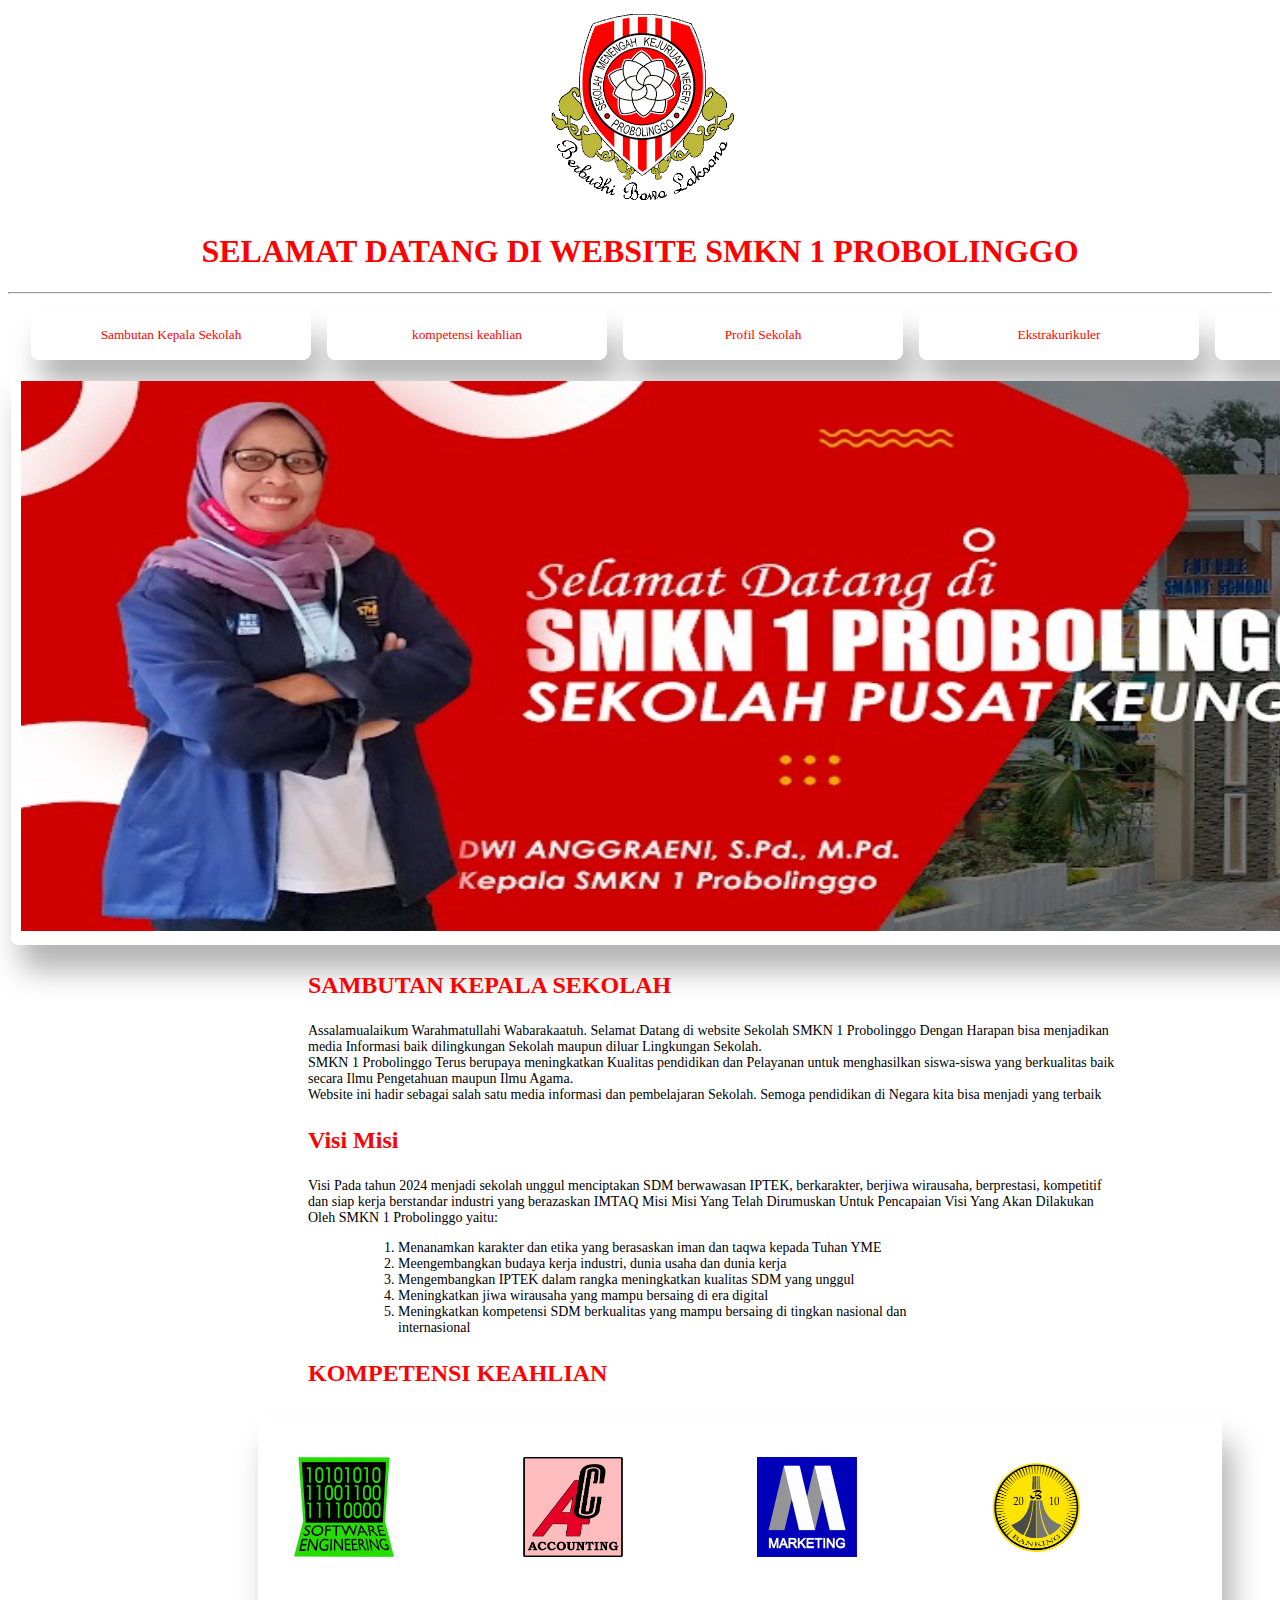
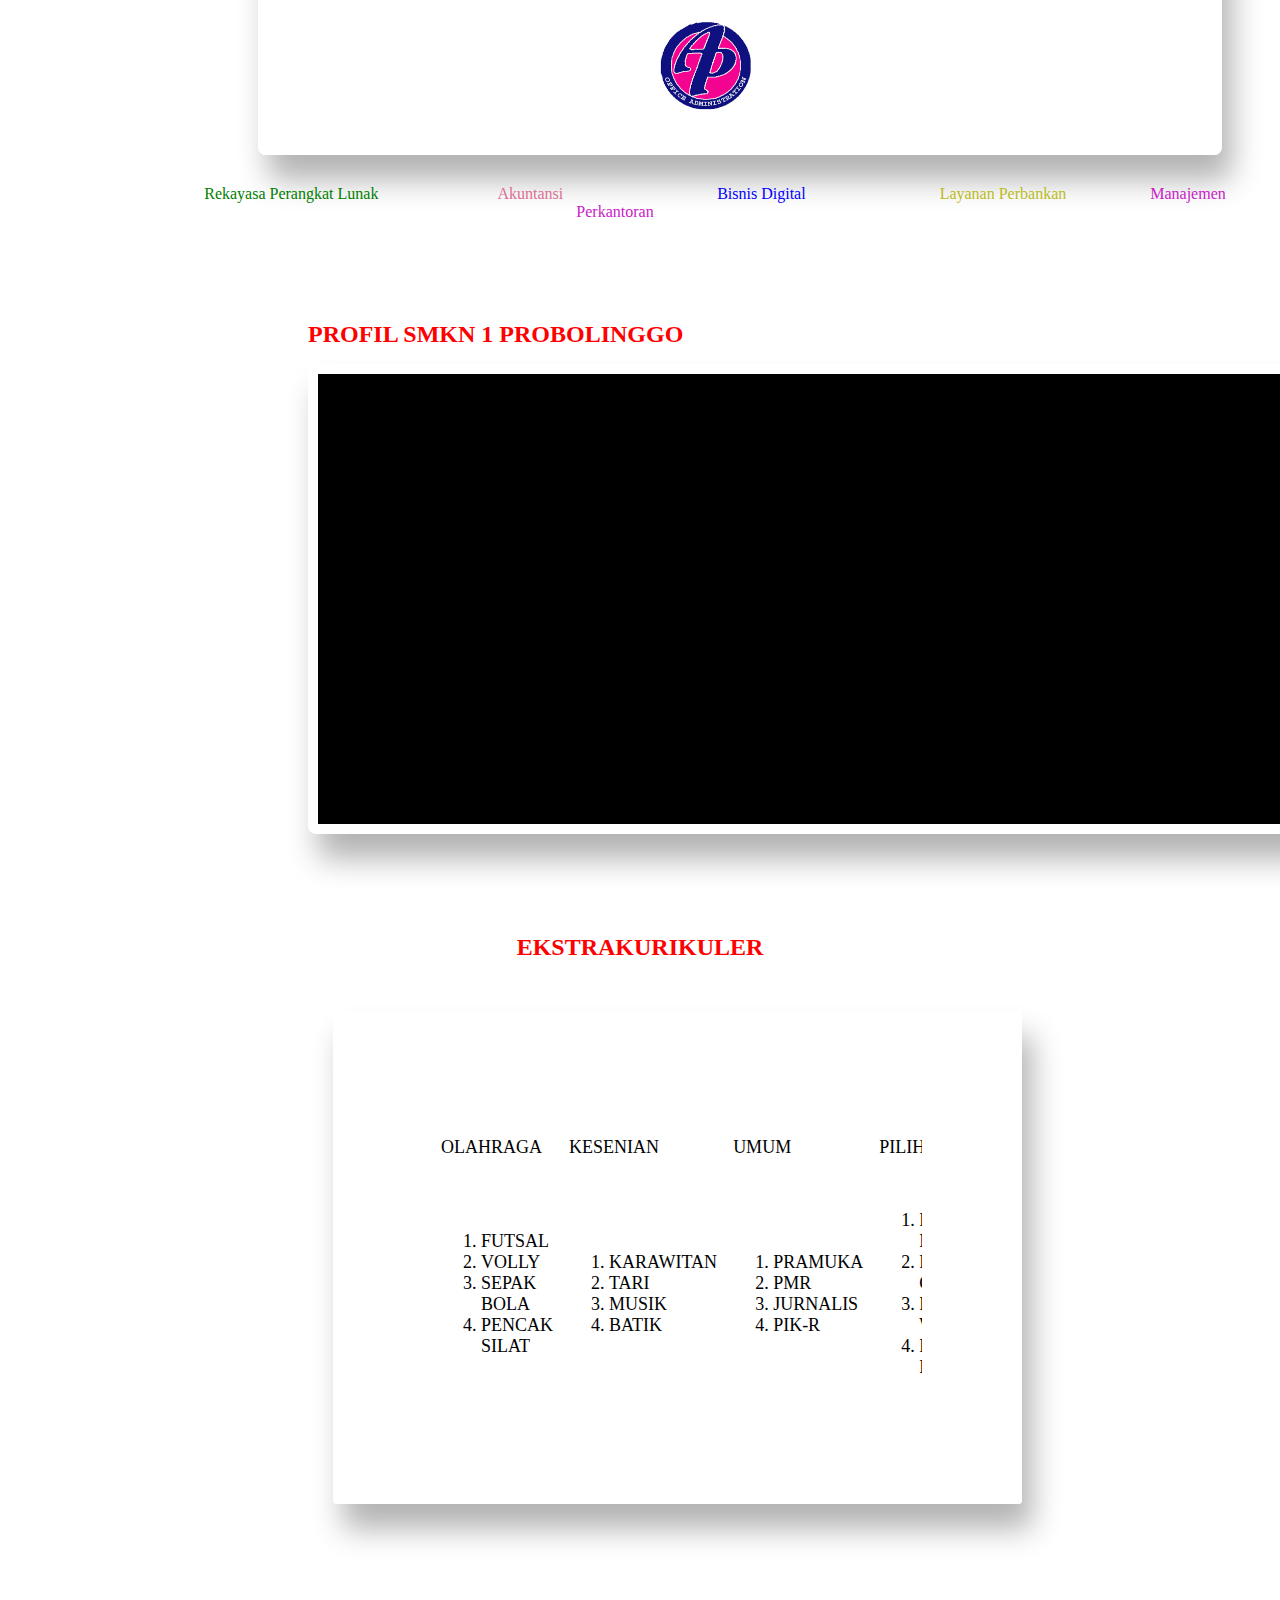
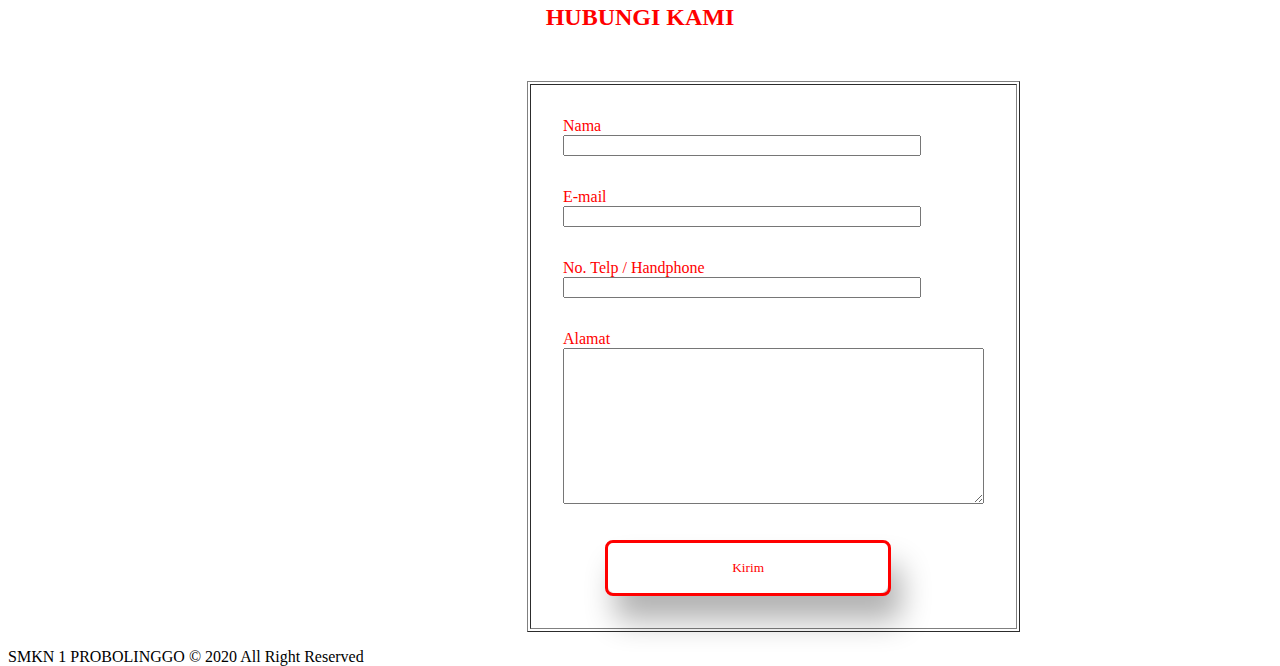
==== index.html @ 8fb5b40a "new css dan size" ====
<!DOCTYPE html>
<html lang="en">
<head>
    <meta charset="UTF-8">
    <meta http-equiv="X-UA-Compatible" content="IE=edge">
    <meta name="viewport" content="width=device-width, initial-scale=1.0">
    <link rel="stylesheet" href="style.css">
    <title>Document</title>
</head>
<body>
    
        <div class="selamat">
            <img src="img\logo.gif" alt="" width="200" height="200" class="" class="logo">
            <h1 class="selamat">SELAMAT DATANG DI WEBSITE SMKN 1 PROBOLINGGO</h1>
        </div>
        <hr>
    <div class="buttatas">
        <table border="0" cellspacing="0" cellpadding="8">
            <tr>
                <td>
                   <button><a href="#sambutan" class="tombolatas">Sambutan Kepala Sekolah</a></button>
                </td>
                <td>
                    <button><a href="#kompetensi"  class="tombolatas">kompetensi keahlian</a></button>
                </td>
                <td>
                    <button><a href="#profil" class="tombolatas">Profil Sekolah</a></button>
                </td>
                <td>
                    <button><a href="#ekstra" class="tombolatas">Ekstrakurikuler</a></button>
                </td>
                <td>
                    <button><a href="#kontak" class="tombolatas">kontak kami</a></button>
                </td>
            </tr>
        </table>
    </div>
        <table>
            <tr>
                <td>
                    <div class="container">
                        <div class="wrapper">
                            <img src="img\banner-SELAMAT-DATANG.jpg" alt="" width="1859" height="550">
                        </div>
                    </div>
                </td>
            </tr>
        </table>  
        <article>
        <h3 id="sambutan" class="sambutanatas">SAMBUTAN KEPALA SEKOLAH</h3>
        <P class="sambutan">Assalamualaikum Warahmatullahi Wabarakaatuh. Selamat Datang di website Sekolah SMKN 1 Probolinggo Dengan Harapan bisa menjadikan media Informasi baik dilingkungan Sekolah maupun diluar Lingkungan
            Sekolah. <br> SMKN 1 Probolinggo Terus berupaya meningkatkan Kualitas pendidikan dan Pelayanan untuk menghasilkan siswa-siswa yang berkualitas baik secara Ilmu Pengetahuan maupun Ilmu Agama. <br> Website ini hadir
            
            sebagai salah satu media informasi dan pembelajaran Sekolah. Semoga pendidikan di Negara kita bisa menjadi yang terbaik</P>
        </article>
        <article>
            <h3 id="vismis" class="sambutanatas">Visi Misi</h3>
            <p class="sambutan">Visi

                Pada tahun 2024 menjadi sekolah unggul menciptakan SDM berwawasan IPTEK, berkarakter, berjiwa wirausaha, berprestasi, kompetitif dan siap kerja berstandar industri yang berazaskan IMTAQ
                
                Misi
                
                Misi Yang Telah Dirumuskan Untuk Pencapaian Visi Yang Akan Dilakukan Oleh SMKN 1 Probolinggo yaitu:
            </p> 
            <div class="sambutan">
                <ol class="misi">
                    <li>Menanamkan karakter dan etika yang berasaskan iman dan taqwa kepada Tuhan YME</li>
                    <li>Meengembangkan budaya kerja industri, dunia usaha dan dunia kerja</li>
                    <li>Mengembangkan IPTEK dalam rangka meningkatkan kualitas SDM yang unggul</li>
                    <li>Meningkatkan jiwa wirausaha yang mampu bersaing di era digital</li>
                    <li>Meningkatkan kompetensi SDM berkualitas yang mampu bersaing di tingkan nasional dan internasional</li>
                </ol>
            </div>
        </article>
        <h3 id="kompetensi" class="isihead">KOMPETENSI KEAHLIAN</h3>
    <div class="jurusan">
            <img src="img\rpl.jpg" alt="" width="100" height="100" class="rpl">
            <img src="img\akuntansi.jpg" alt="" width="100" height="100" class="akun">
             <img src="img\bdp.jpg" alt="" width="100" height="100" class="bd">
             <img src="img\lp.jpg" alt="" width="100" height="100" class="lp">
            <img src="img\otkp.jpg" alt="" width="100" height="100" class="otkp">
    </div>
    <div class="jurusantxt">
        <a href="" class="rpltxt">Rekayasa Perangkat Lunak</a>
        <a href="" class="akuntxt">Akuntansi</a>
        <a href="" class="bdtxt">Bisnis Digital</a>
        <a href="" class="lptxt">Layanan Perbankan</a>
        <a href="" class="otkptxt">Manajemen Perkantoran</a>
    </div>
        <h1 id="profil" class="isihead">PROFIL SMKN 1 PROBOLINGGO</h1>
        <div class="video">
                <iframe width="600" height="450" src="https://www.youtube.com/embed/6bnVqFdnO_o" title="YouTube video player" frameborder="0" allow="accelerometer; autoplay; clipboard-write; encrypted-media; gyroscope; picture-in-picture; web-share" allowfullscreen></iframe>
        </div>
        <h1 id="ekstra" class="headcont">EKSTRAKURIKULER</h1>
    <div class="extra">    
        <table border="0" cellpadding="8" cellspacing="0">
                <tr>
                    <td>
                <p>OLAHRAGA</p> 
                    </td>
                    <td>
                <p>KESENIAN</p> 
                    </td>
                    <td>
                <p>UMUM</p> 
                    </td>
                    <td>
                <p>PILIHAN</p> 
                    </td>
                </tr>
                <tr>
                    <td>
                       <ol>
                            <li>FUTSAL</li>
                            <li>VOLLY</li>
                            <li>SEPAK BOLA</li>
                            <li>PENCAK SILAT</li>
                       </ol>
                    </td>
                    <td>
                        <ol>
                             <li>KARAWITAN</li>
                             <li>TARI</li>
                             <li>MUSIK</li>
                             <li>BATIK</li>
                        </ol>
                     </td>
                     <td>
                        <ol>
                             <li>PRAMUKA</li>
                             <li>PMR</li>
                             <li>JURNALIS</li>
                             <li>PIK-R</li>
                        </ol>
                     </td>
                     <td>
                        <ol>
                             <li>REMAJA MASJID</li>
                             <li>REMAJA GEREJA</li>
                             <li>REMAJA WIHARA</li>
                             <li>REMAJA KUILS</li>
                        </ol>
                     </td>
                </tr>
                </table>
        </table>
    </div>
    <div class="bawah">
        <h1 id="kontak" class="headcont">HUBUNGI KAMI</h1>
    <div class="kontakcor">    
        <table border="1">
            <tr>
                <td>
                    <table cellspacing="30">
                           <tr>
                                <td>
                                    <label for="nama">Nama</label>
                                    <br>
                                    <input type="text" id="nama" style="width: 350px;" class="field">
                                </td>
                           </tr>
                           <tr>
                            <td>
                                <label for="email">E-mail</label>
                                <br>
                                <input type="text" name="" id="email" style="width: 350px;" class="field">
                            </td>
                           </tr>
                           <tr>
                            <td>
                                <label for="nohp">No. Telp / Handphone</label>
                                <br>
                                <input type="text" name="" id="nohp" style="width: 350px;" class="field">
                            </td>
                           </tr>
                           <tr>
                                <td>
                                    <label for="alamat">Alamat</label>
                                    <br>
                                    <textarea name="alamat" id="alamat" cols="50" rows="10" class="field"></textarea>
                                </td>
                           </tr>
                           <tr>
                                <td>
                                    <div class="buttkirim">
                                        <button><a href="" class="tombolatas" class="field">Kirim</a></button>
                                    </div>
                                </td>
                           </tr>
                    </table>
                </td>
            </tr>
       </table>
    </div>
        <p>SMKN 1 PROBOLINGGO © 2020 All Right Reserved</p>
    </div>    
</body>
</html>
---- style.css ----
html {
        max-height: 125%;
        min-height: 125%;
}
.logo {
        align-content: center;
}
button {background-color: white;
        width: 280px;
        height: 50px;
        top: 50%;
        left: 50%;
        overflow: hidden;
        border: 10px solid #ffffff;
        border-radius: 8px;
        box-shadow: 10px 25px 30px rgba(0,0,0,0.3);
}
a {color:red;
   font-family: impact;
   text-decoration: none;
}
.sambutan {font-family: cursive;
           font-size: 14px;
           text-align: left; 
           color: black;
           margin-left: 150px;
           margin-right: 150px;
}
.misi {
        font-family: cursive;
           font-size: 14px;
           text-align: left; 
           color: black;
          margin-left: 50px;
           margin-right: 150px;
}
.sambutanatas {color: red;
               font-family: fantasy;  
               text-align: left;
               margin-left: 150px;
               font-size: 24px;
}
.banner {height: 700px;
         width: 1900px;
         align-items: center;
}

.isihead {color: red;
        font-family: fantasy;  
        text-align: left;
        margin-left: 300px;
        font-size: 24px;
}           
.sambutanp {font-family:fantasy;
            font-size: 20px;
            color: red;
}
.selamat {
        color: red;
        font-family: fantasy;
        text-align: center;
}
.tombolatas {
        color:red;
        font-family: cursive;
}
.jurusan {
       text-align: center;
       margin: 30px;
       margin-right: 50px;
       margin-left: 250px;
       top: 50%;
        left: 50%;
        overflow: hidden;
        border: 10px solid #ffffff;
        border-radius: 8px;
        box-shadow: 10px 25px 30px rgba(0,0,0,0.3);
}
.rpl{
        margin-right: 125px;
        margin-bottom: 25px;
}
.akun{
        margin-right: 100px;
        margin-bottom: 25px;
}
.bd{
        margin: 30px;
        margin-right: 100px;
        margin-bottom: 25px;
}
.lp{
        margin: 30px;
        margin-right: 100px;
        margin-bottom: 25px;
        margin-left: 25px;
}
.otkp{
        margin: 30px;
        margin-right: 100px;
        margin-bottom: 25px;
}

.rpltxt{
        margin: 30px;
        margin-right: 10px;
        margin-bottom: 25px;
        margin-left: 150px;
        color: green;
}
.akuntxt{
        margin: 30px;
        margin-right: 10px;
        margin-bottom: 25px;
        margin-left: 105px;
        padding-right: 55px;
        color: palevioletred;
}
.bdtxt{
        margin: 30px;
        margin-right: 60px;
        margin-bottom: 25px;
        margin-left: 25px;
        padding-left: 60px;
        color: blue;
}
.lptxt{
        margin: 30px;
        margin-right: 50px;
        margin-bottom: 25px;
        border: 10px;
        padding-left: 40px;
        color: rgb(187, 187, 28);
}
.otkptxt{
        margin: 30px;
        margin-right: 50px;
        margin-bottom: 25px;    
        color: rgb(201, 33, 201);
}
.jurusantxt {
        text-align: center;
        color: rgb(255, 3, 3);
        font-family: fantasy;
        margin-bottom: 100px;
}
.video {text-align: center;
        margin-bottom: 35px;
        background-color: black;
        width: 1050px;
        height: 450px;
        margin-left: 300px;
        margin-right: 300px;
        margin-bottom: 100px;
        top: 50%;
        left: 50%;
        overflow: hidden;
        border: 10px solid #ffffff;
        border-radius: 8px;
        box-shadow: 10px 25px 30px rgba(0,0,0,0.3);
}
.extra {
        font-family: cursive;
           font-size: 18px;
           text-align: left; 
           margin-left: 325px;
           margin-right: 250px;
           margin-bottom: 100px;
           top: 50%;
        left: 50%;
        overflow: hidden;
        border: 100px solid #ffffff;
        border-radius: 4px;
        box-shadow: 10px 25px 30px rgba(0,0,0,0.3);
}
.kontakcor {
        position: relative;
        margin-left: 519px;
        color: red;
        font-family: cursive;
}
.buttkirim {
        position: relative;
        left: 50px;
}
body {
        background-color: white;
}
article {
        font-family: cursive;
           font-size: 12px;
           text-align: left; 
           color: black;
           margin-left: 150px;
}
.container{
        top: 50%;
        left: 50%;
        overflow: hidden;
        border: 10px solid #ffffff;
        border-radius: 8px;
        box-shadow: 10px 25px 30px rgba(0,0,0,0.3);
}
.buttatas {margin-left: 15px;
}
.headcont {text-align: center;
           color: red;
           font-family: fantasy;
           font-size: 24px;
           margin-bottom: 50px;
}
.buttkirim {
        color: red;
        background-color: white;
        width: 280px;
        height: 50px;
        top: 50%;
        left: 10%;
        overflow: hidden;
        border: 3px solid #ff0000;
        border-radius: 8px;
        box-shadow: 10px 25px 30px rgba(0,0,0,0.3);
}
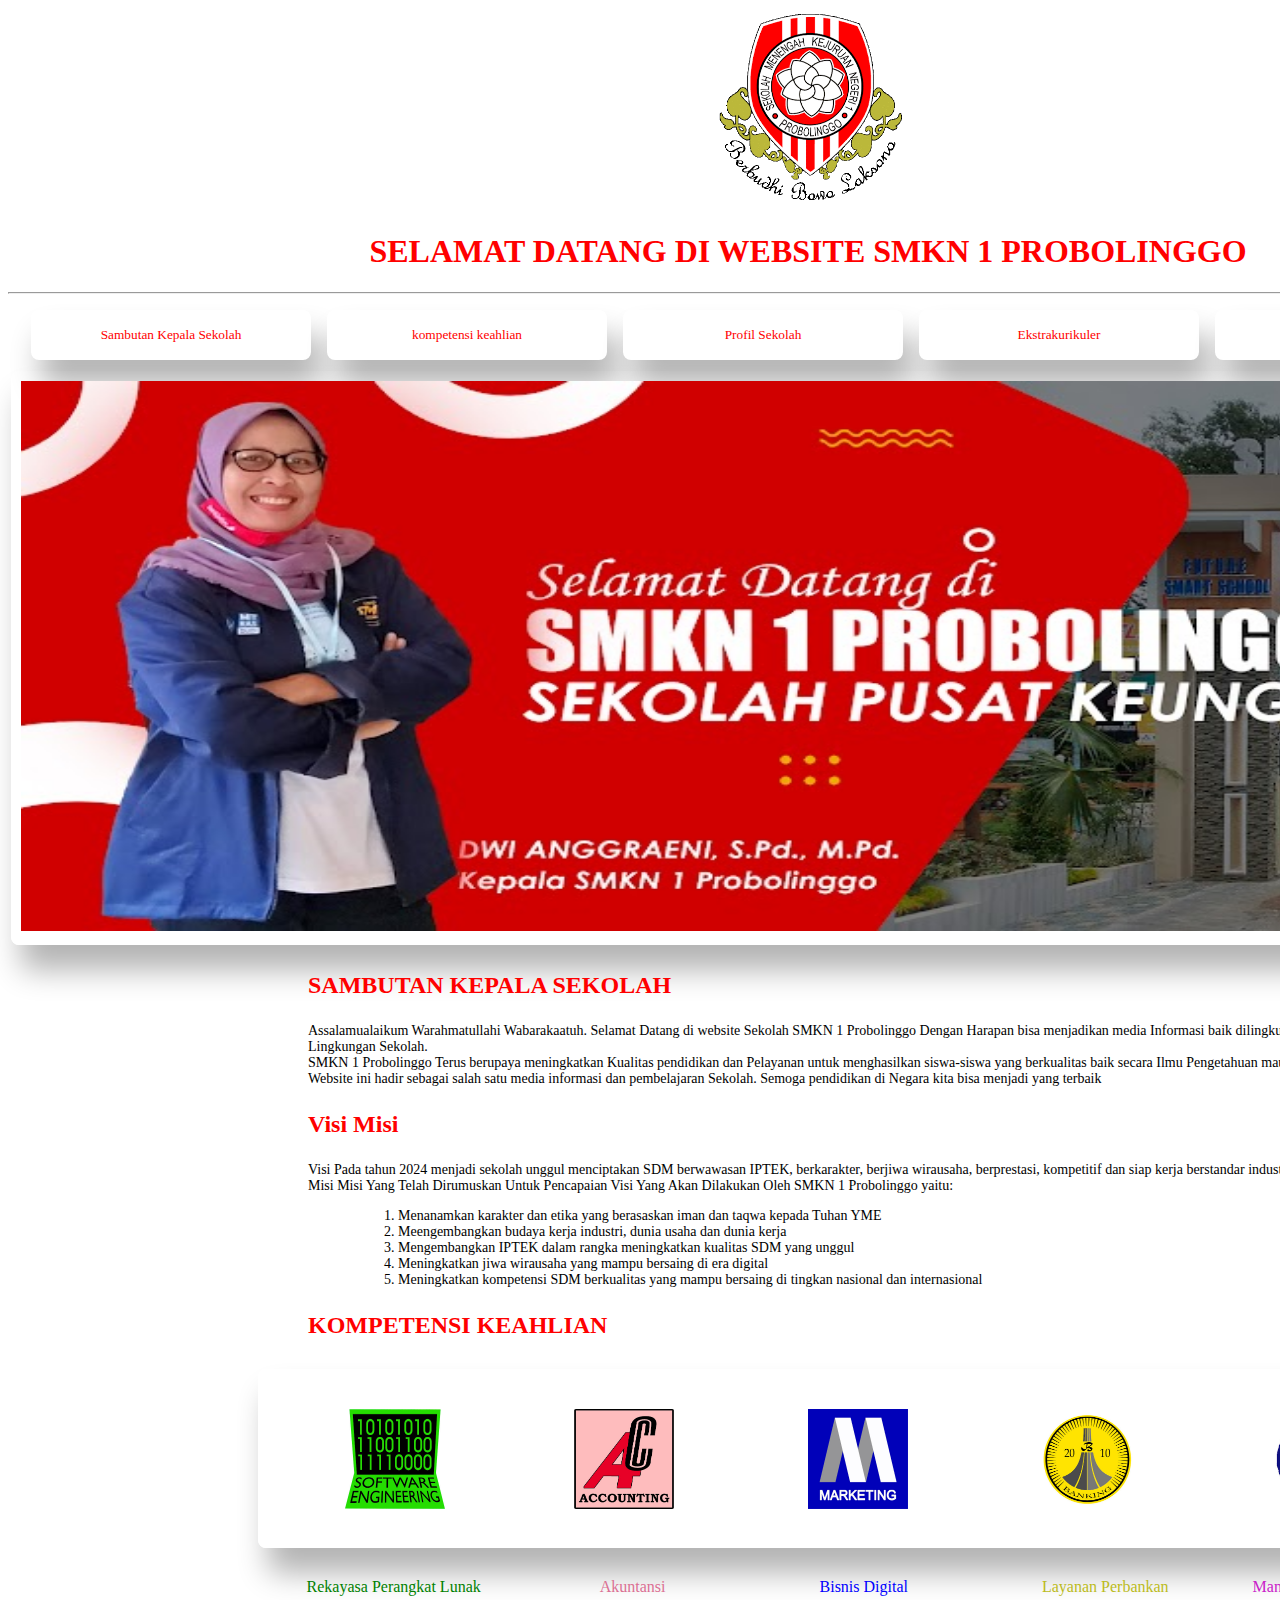
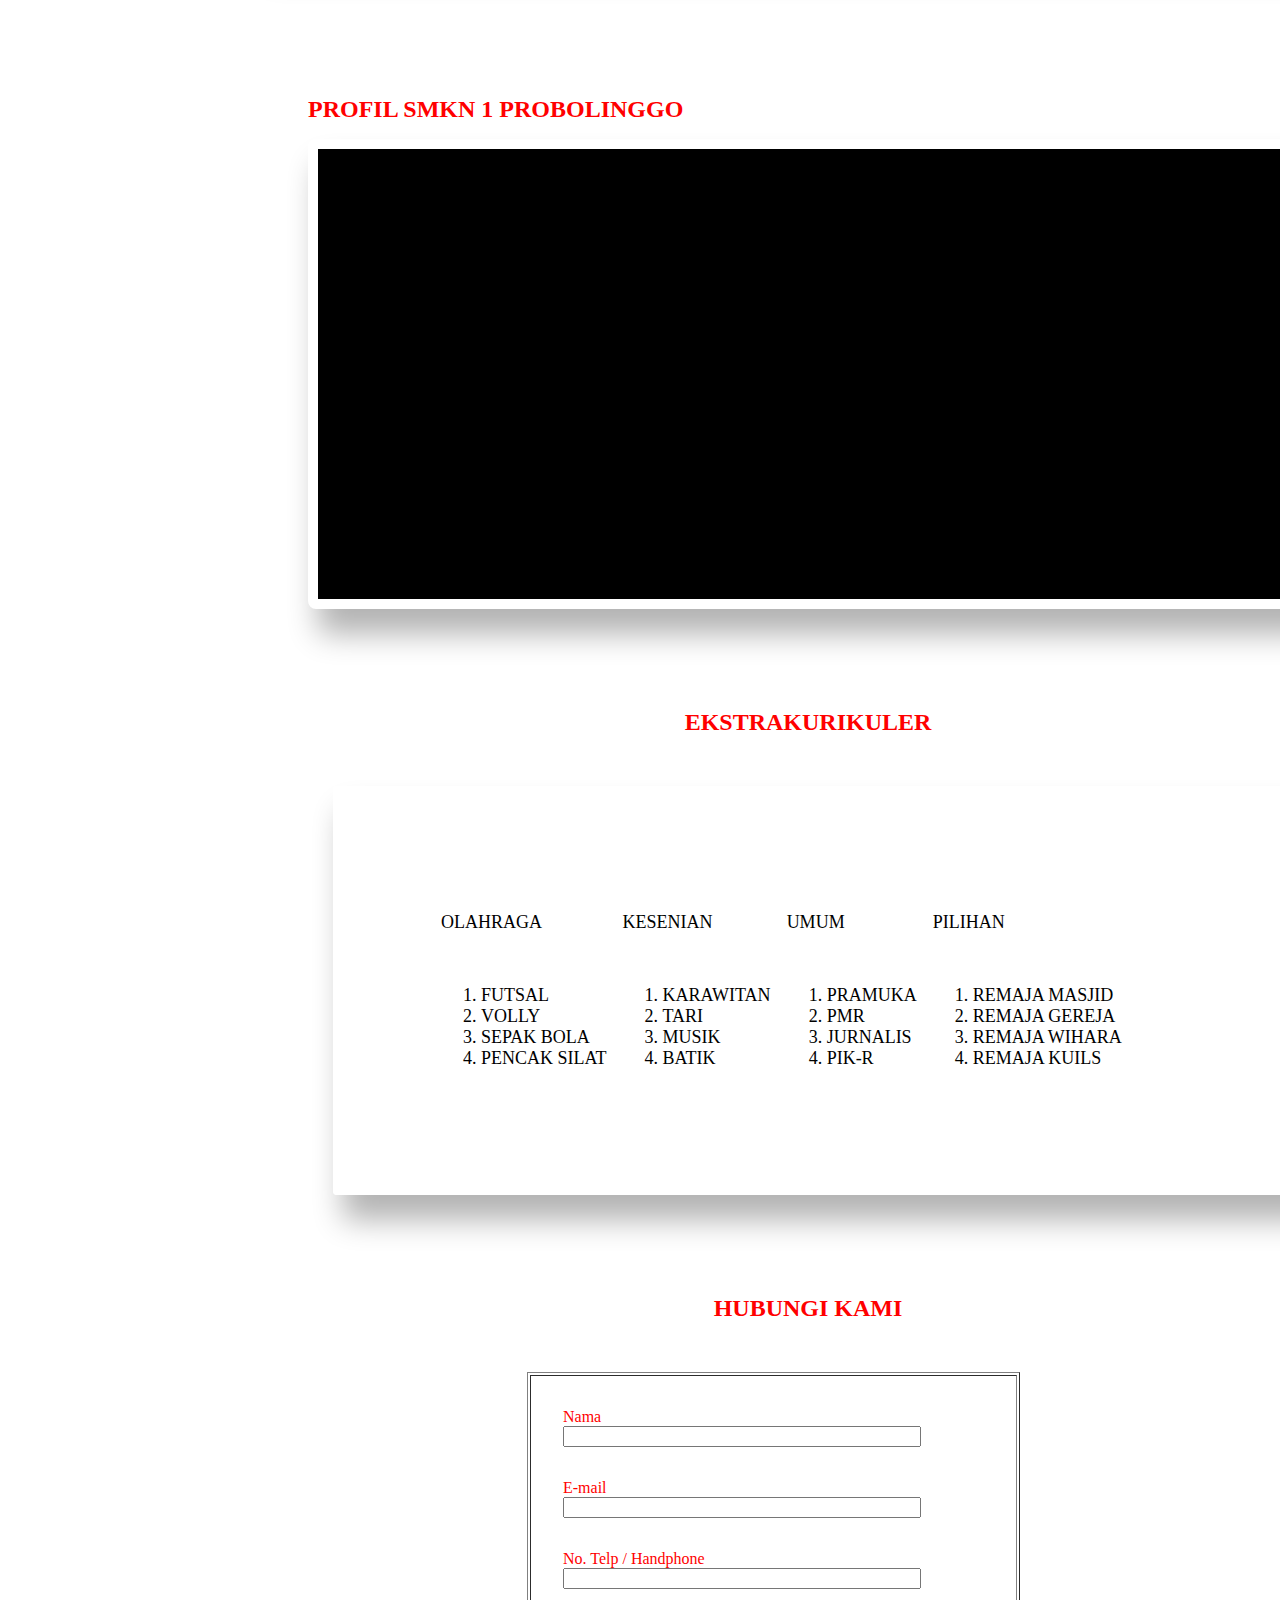
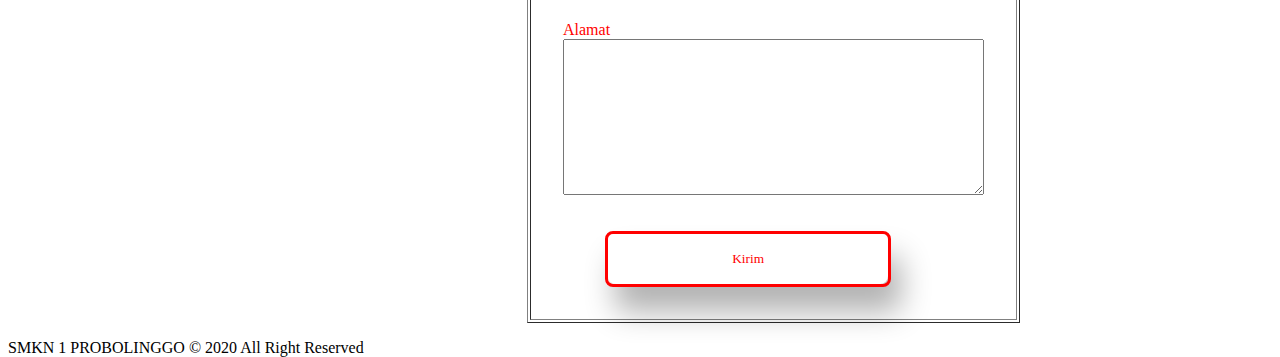
==== commit 9270f68c: "Merge branch 'main' of https://github.com/Tufaarf/pplg" ====
--- a/index.html
+++ b/index.html
@@ -196,4 +196,4 @@
         <p>SMKN 1 PROBOLINGGO © 2020 All Right Reserved</p>
     </div>    
 </body>
-</html>+</html>
--- a/style.css
+++ b/style.css
@@ -1,6 +1,10 @@
 html {
         max-height: 125%;
         min-height: 125%;
+}
+body {
+        width: 125%;
+        min-height: 200px;
 }
 .logo {
         align-content: center;
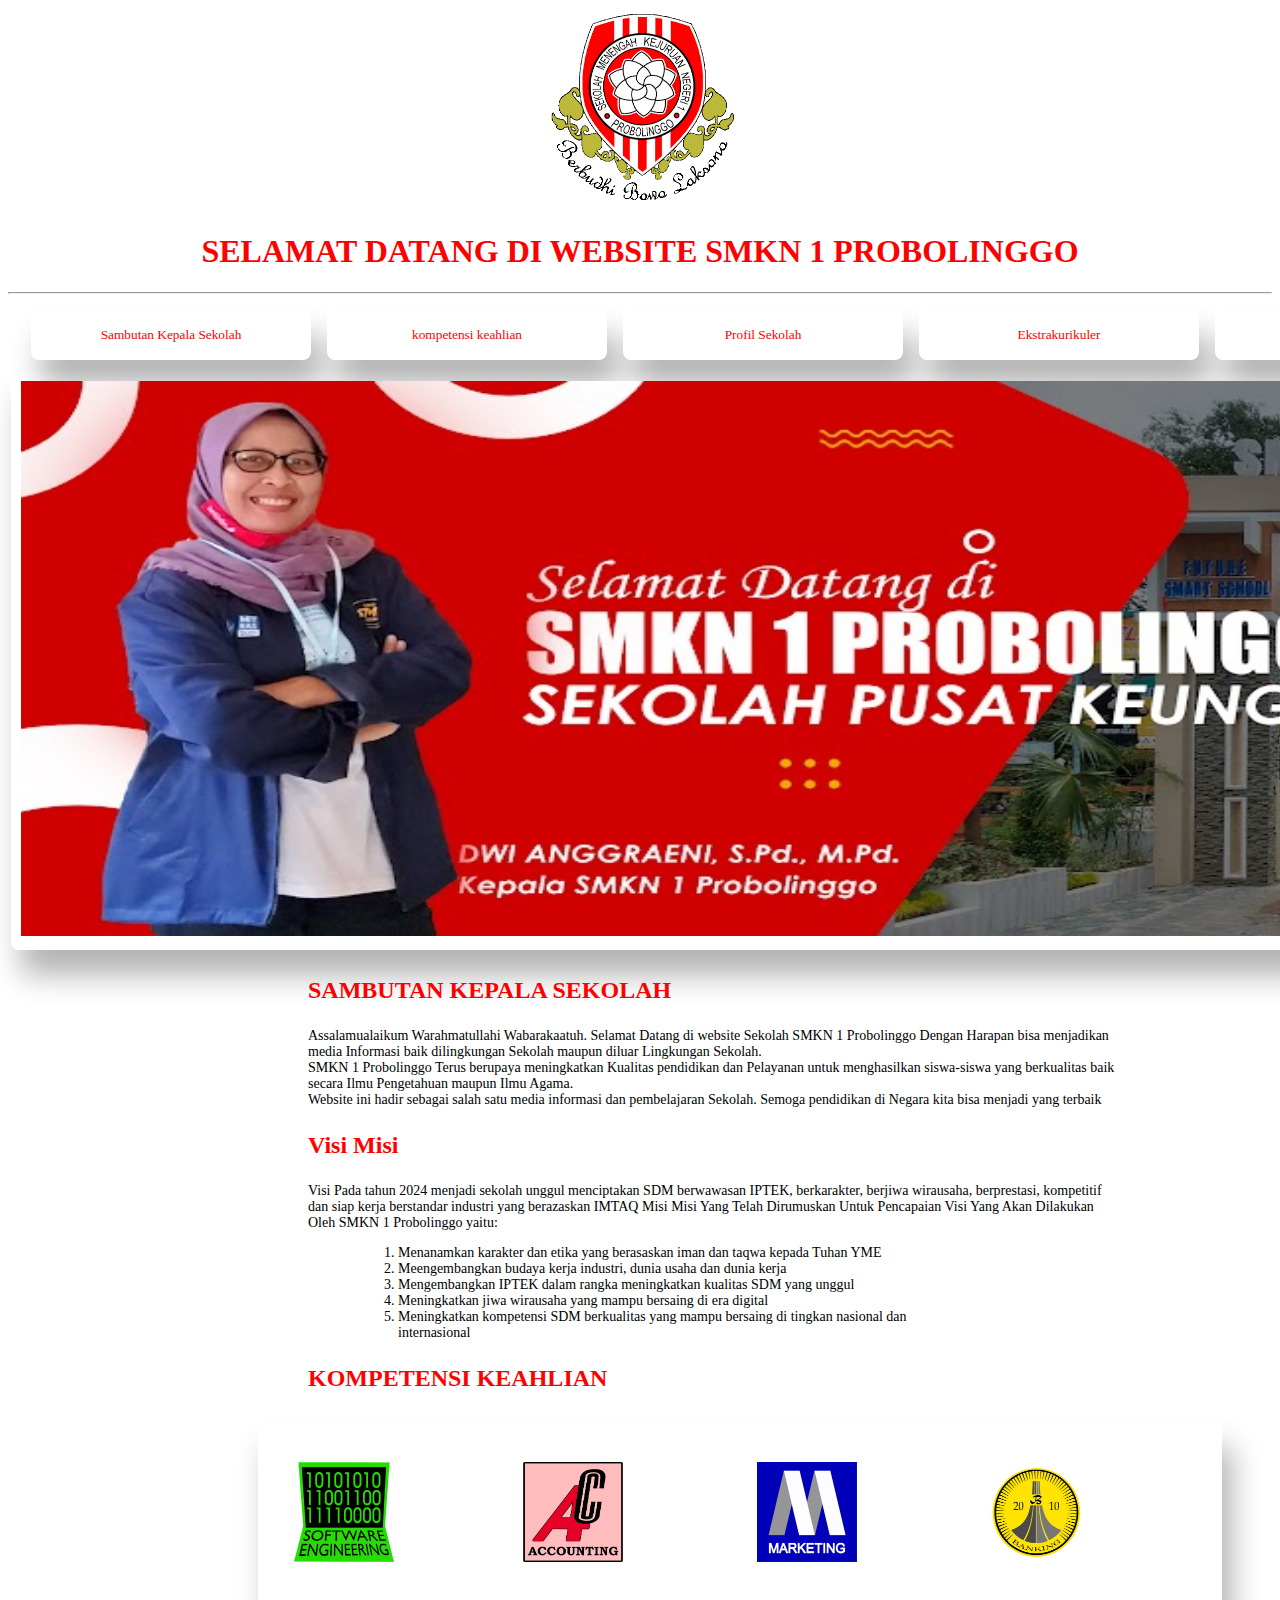
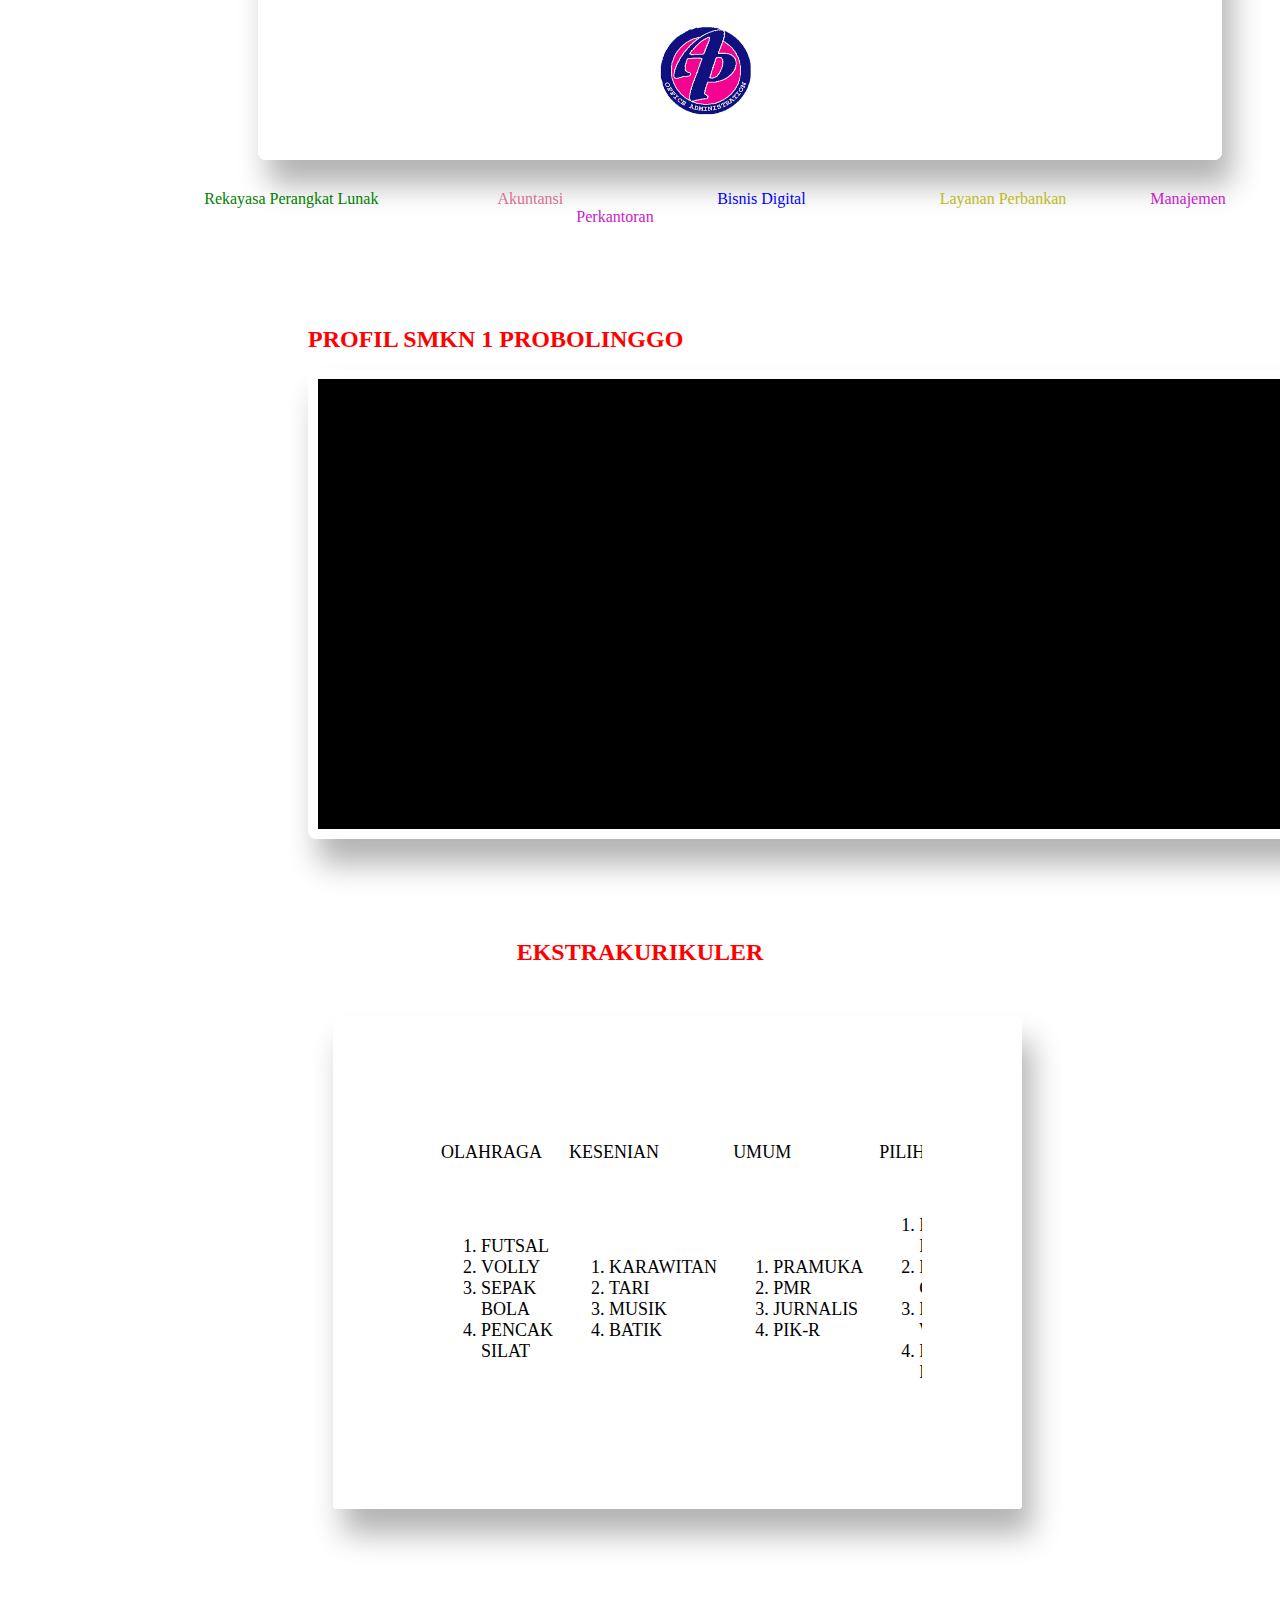
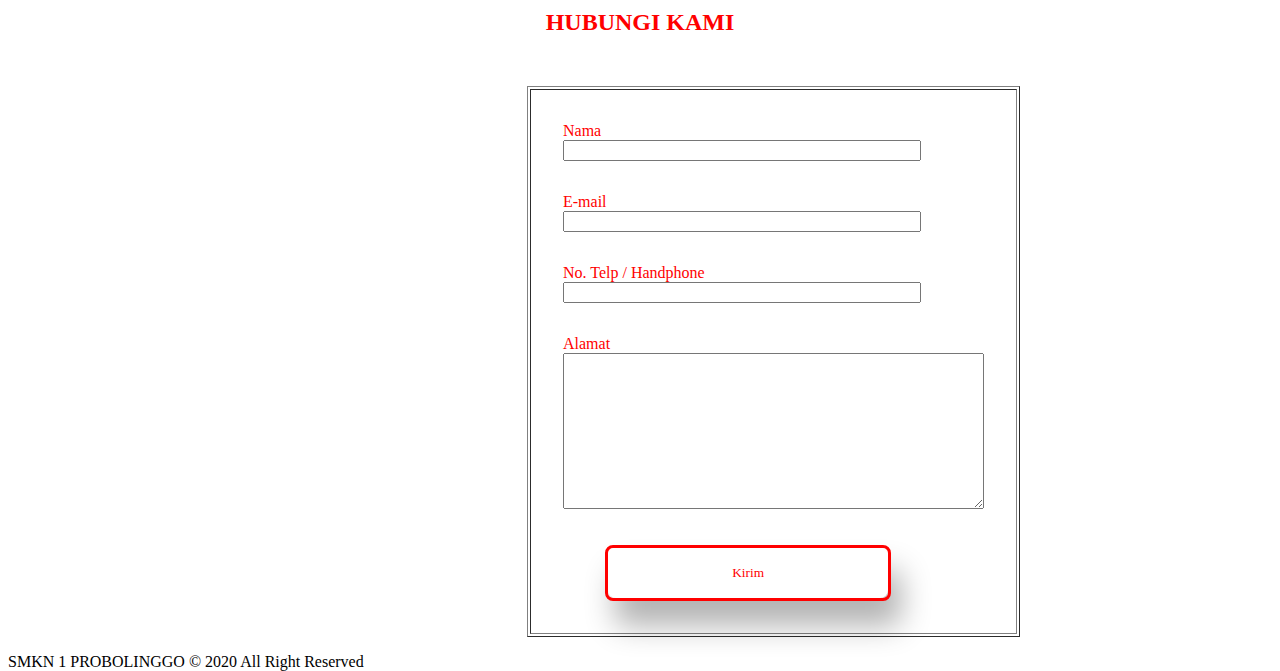
==== commit b79dcd33: "size gambar" ====
--- a/index.html
+++ b/index.html
@@ -40,7 +40,7 @@
                 <td>
                     <div class="container">
                         <div class="wrapper">
-                            <img src="img\banner-SELAMAT-DATANG.jpg" alt="" width="1859" height="550">
+                            <img src="img\banner-SELAMAT-DATANG.jpg" alt="" width="1859" height="555">
                         </div>
                     </div>
                 </td>
--- a/style.css
+++ b/style.css
@@ -1,10 +1,6 @@
 html {
         max-height: 125%;
         min-height: 125%;
-}
-body {
-        width: 125%;
-        min-height: 200px;
 }
 .logo {
         align-content: center;
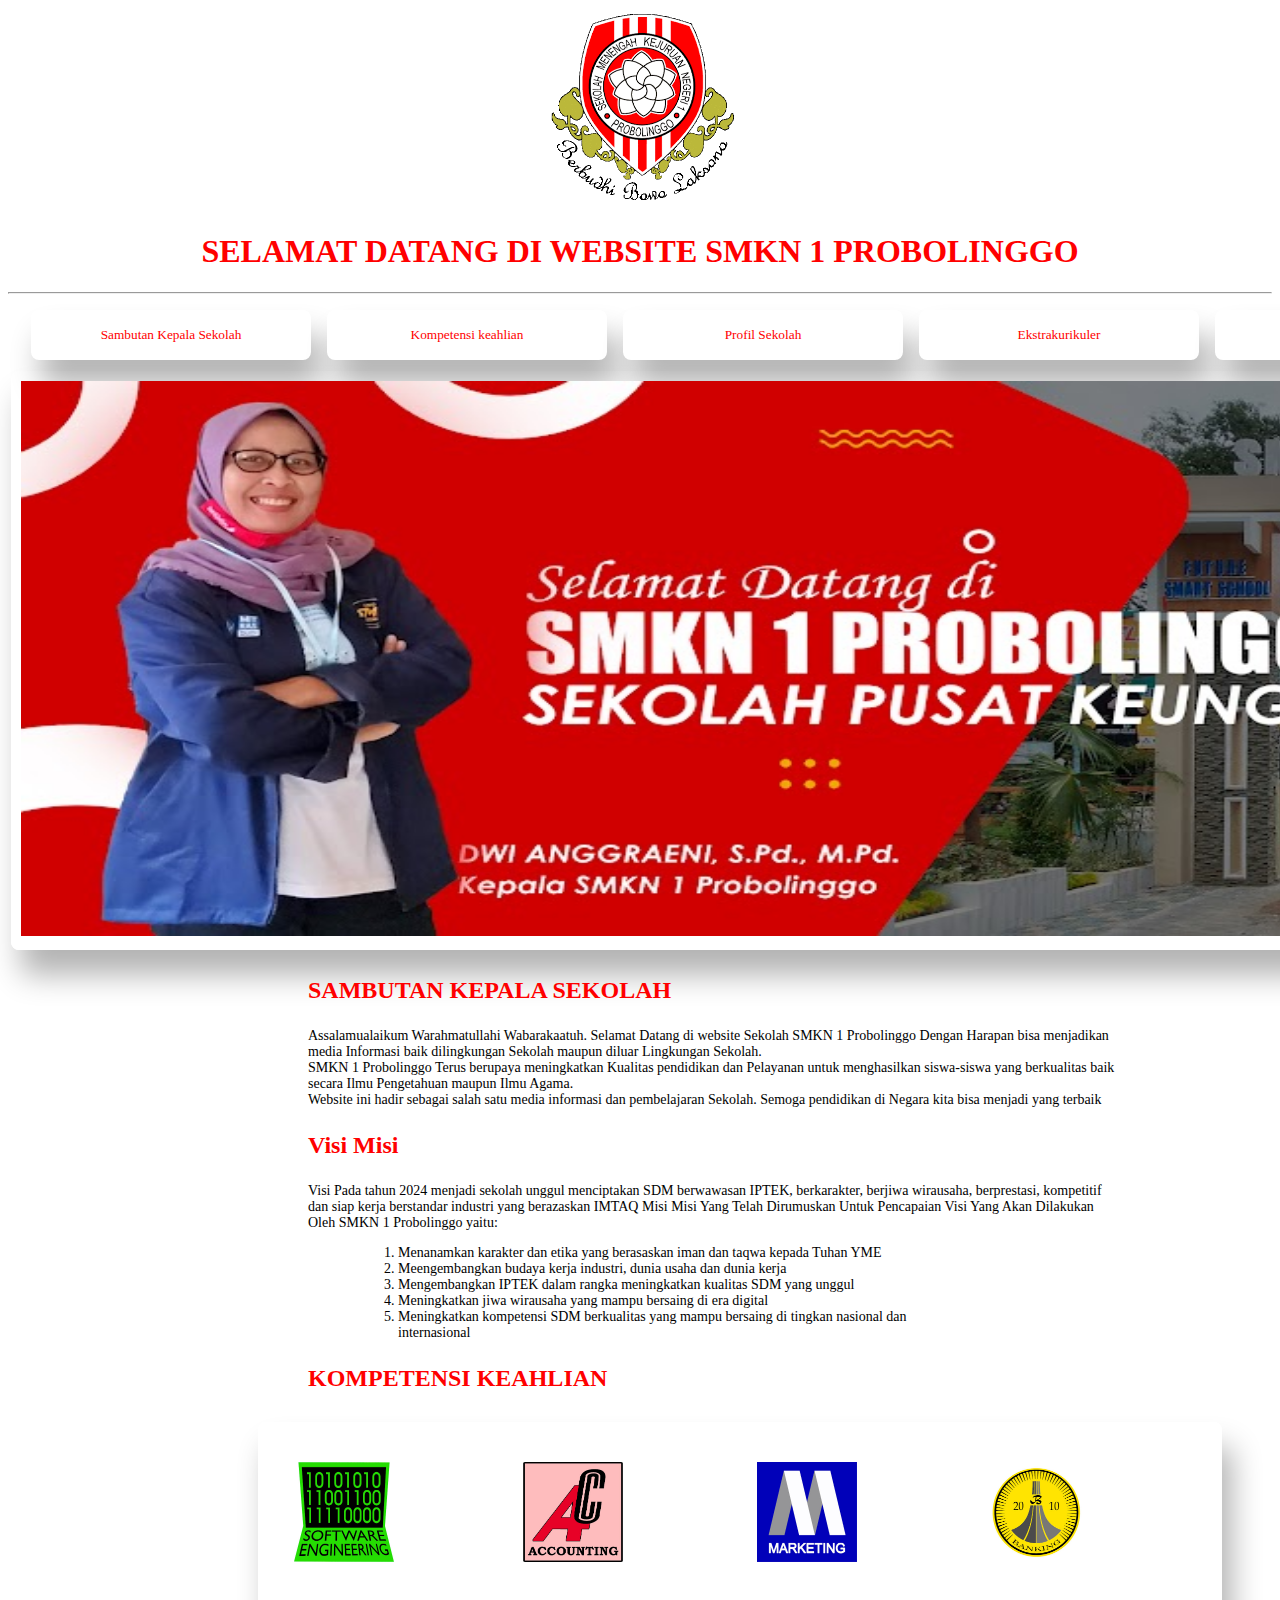
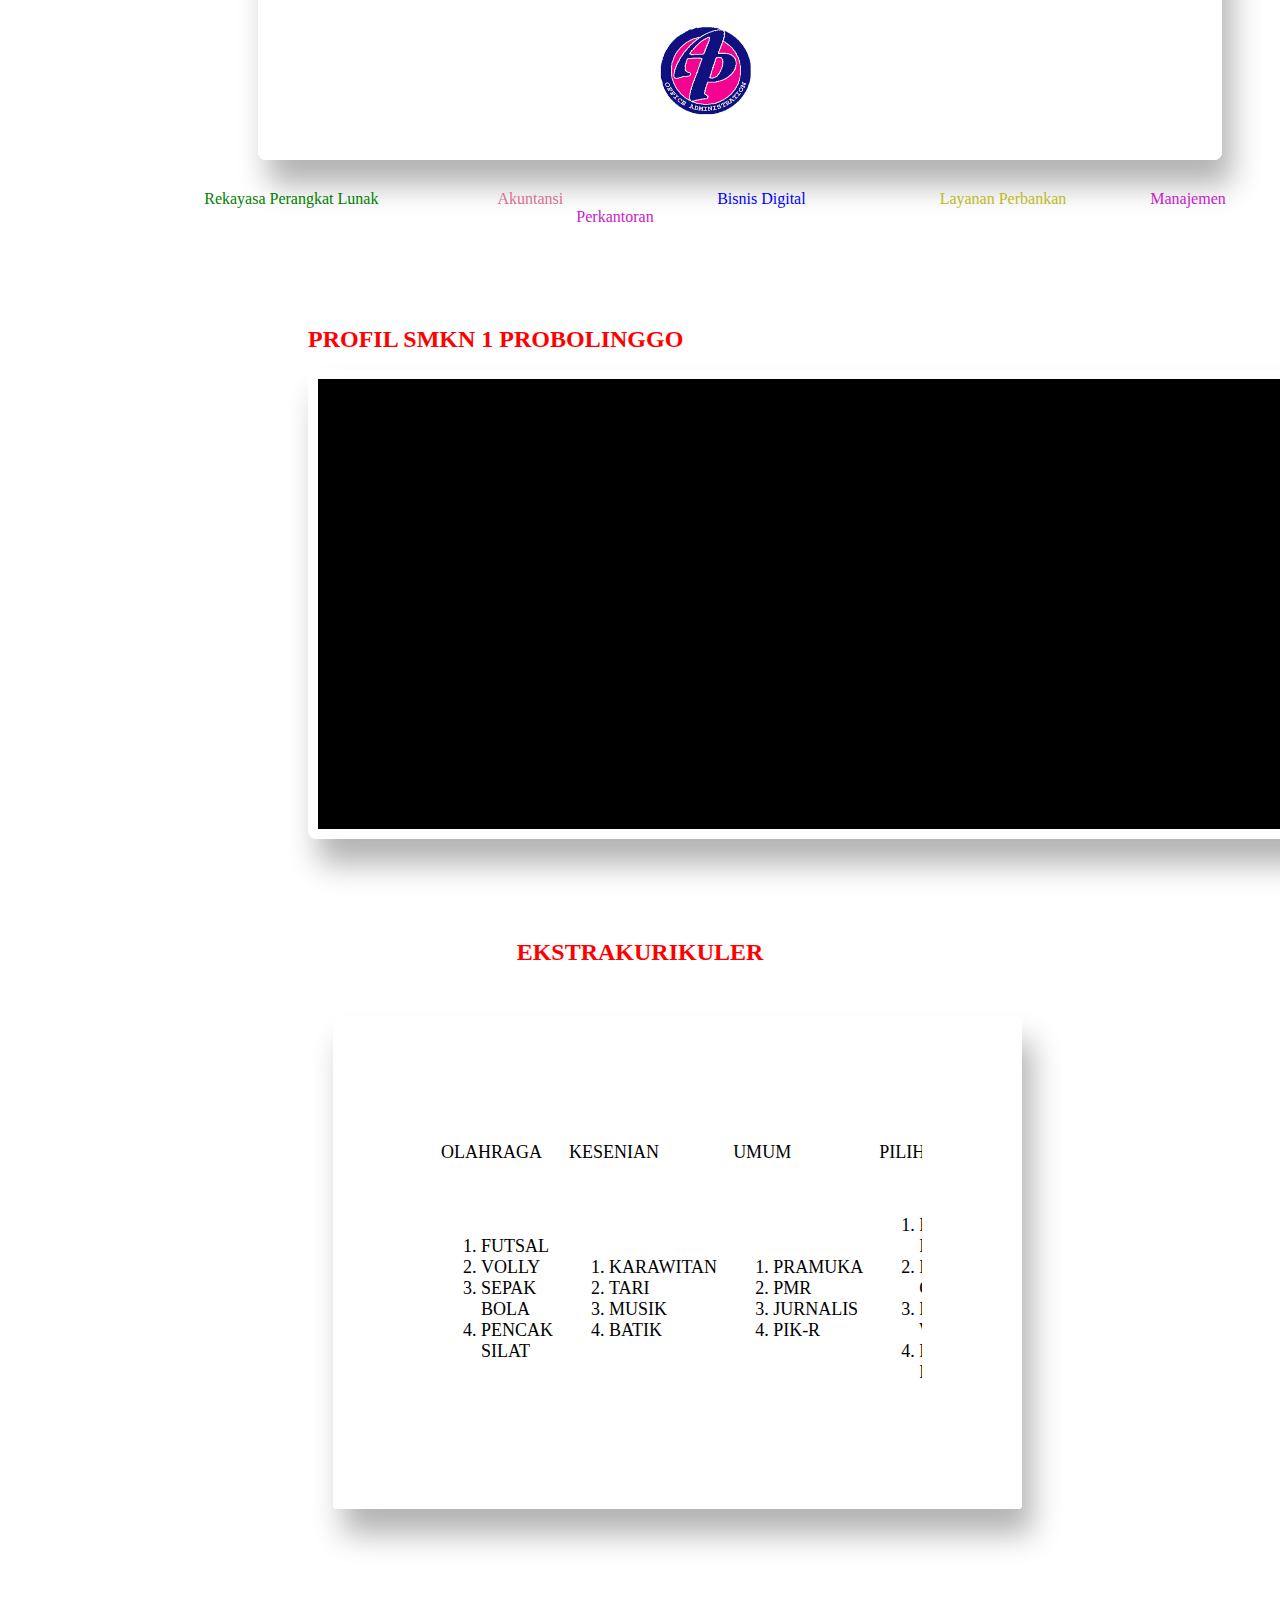
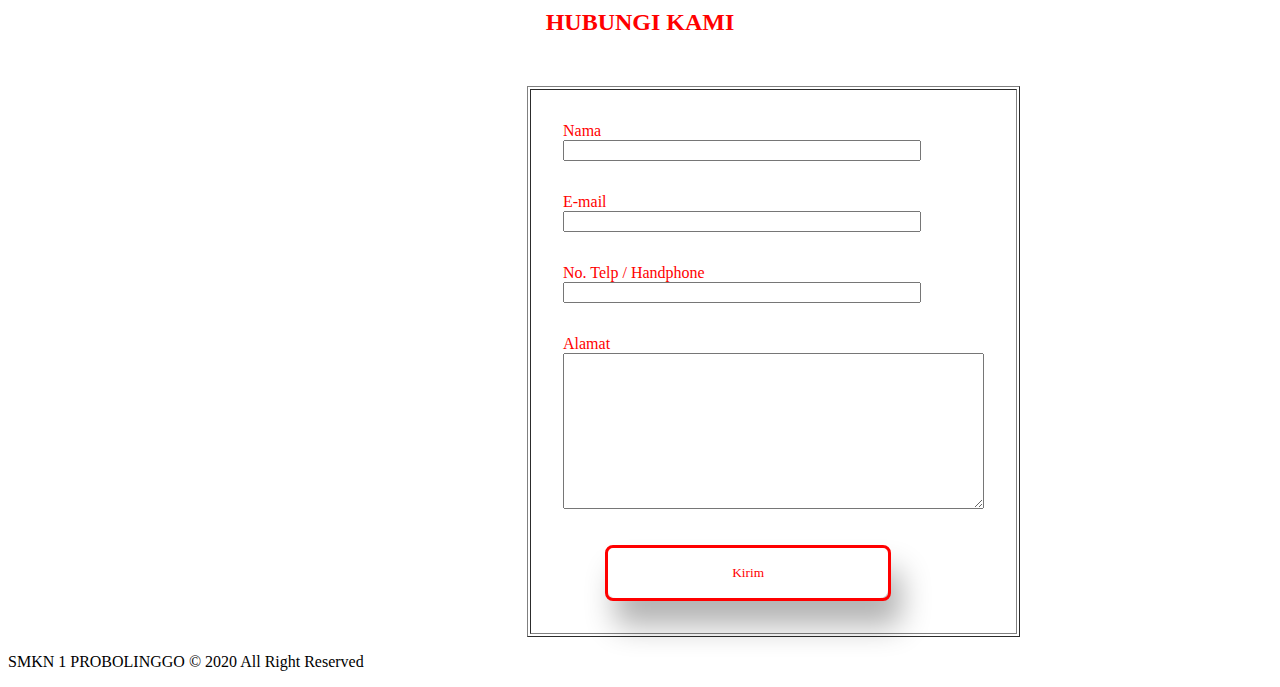
==== commit 423f2fa6: "size fix" ====
--- a/index.html
+++ b/index.html
@@ -21,7 +21,7 @@
                    <button><a href="#sambutan" class="tombolatas">Sambutan Kepala Sekolah</a></button>
                 </td>
                 <td>
-                    <button><a href="#kompetensi"  class="tombolatas">kompetensi keahlian</a></button>
+                    <button><a href="#kompetensi"  class="tombolatas">Kompetensi keahlian</a></button>
                 </td>
                 <td>
                     <button><a href="#profil" class="tombolatas">Profil Sekolah</a></button>
--- a/style.css
+++ b/style.css
@@ -1,7 +1,4 @@
-html {
-        max-height: 125%;
-        min-height: 125%;
-}
+
 .logo {
         align-content: center;
 }
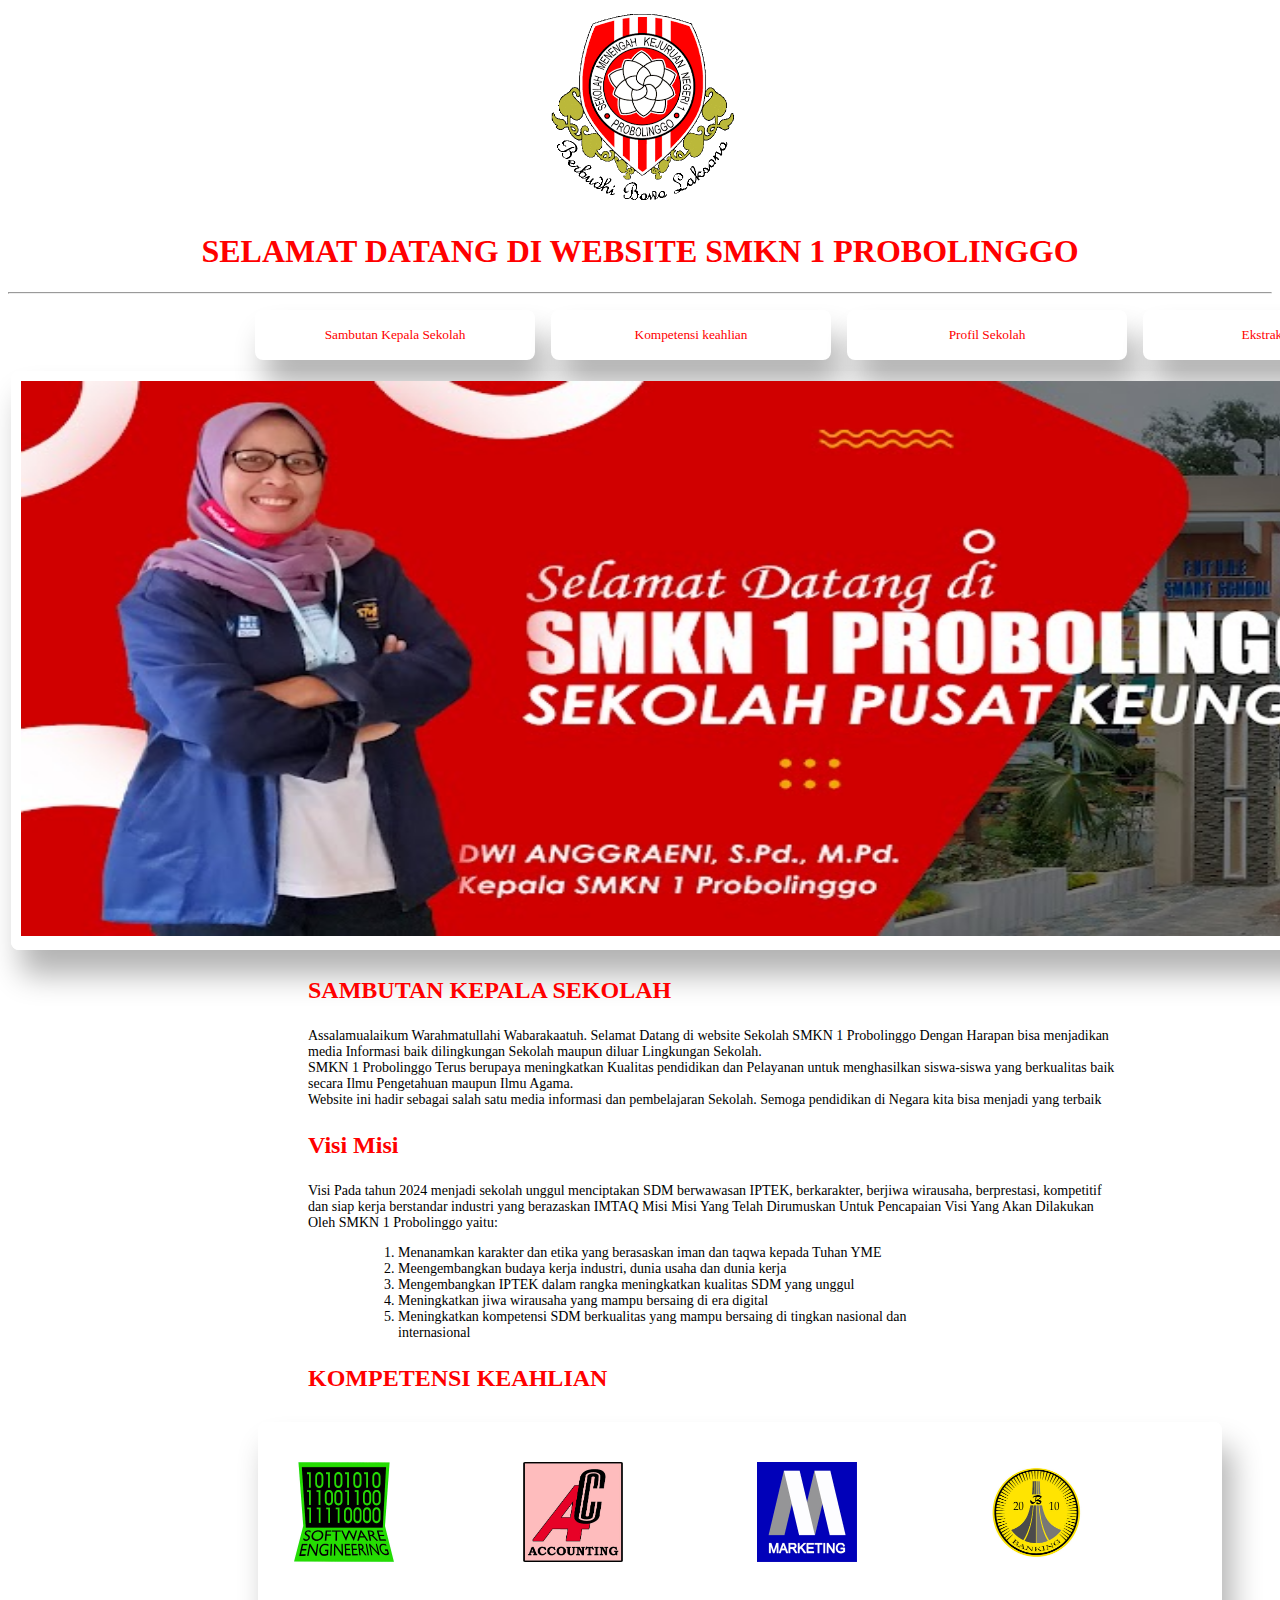
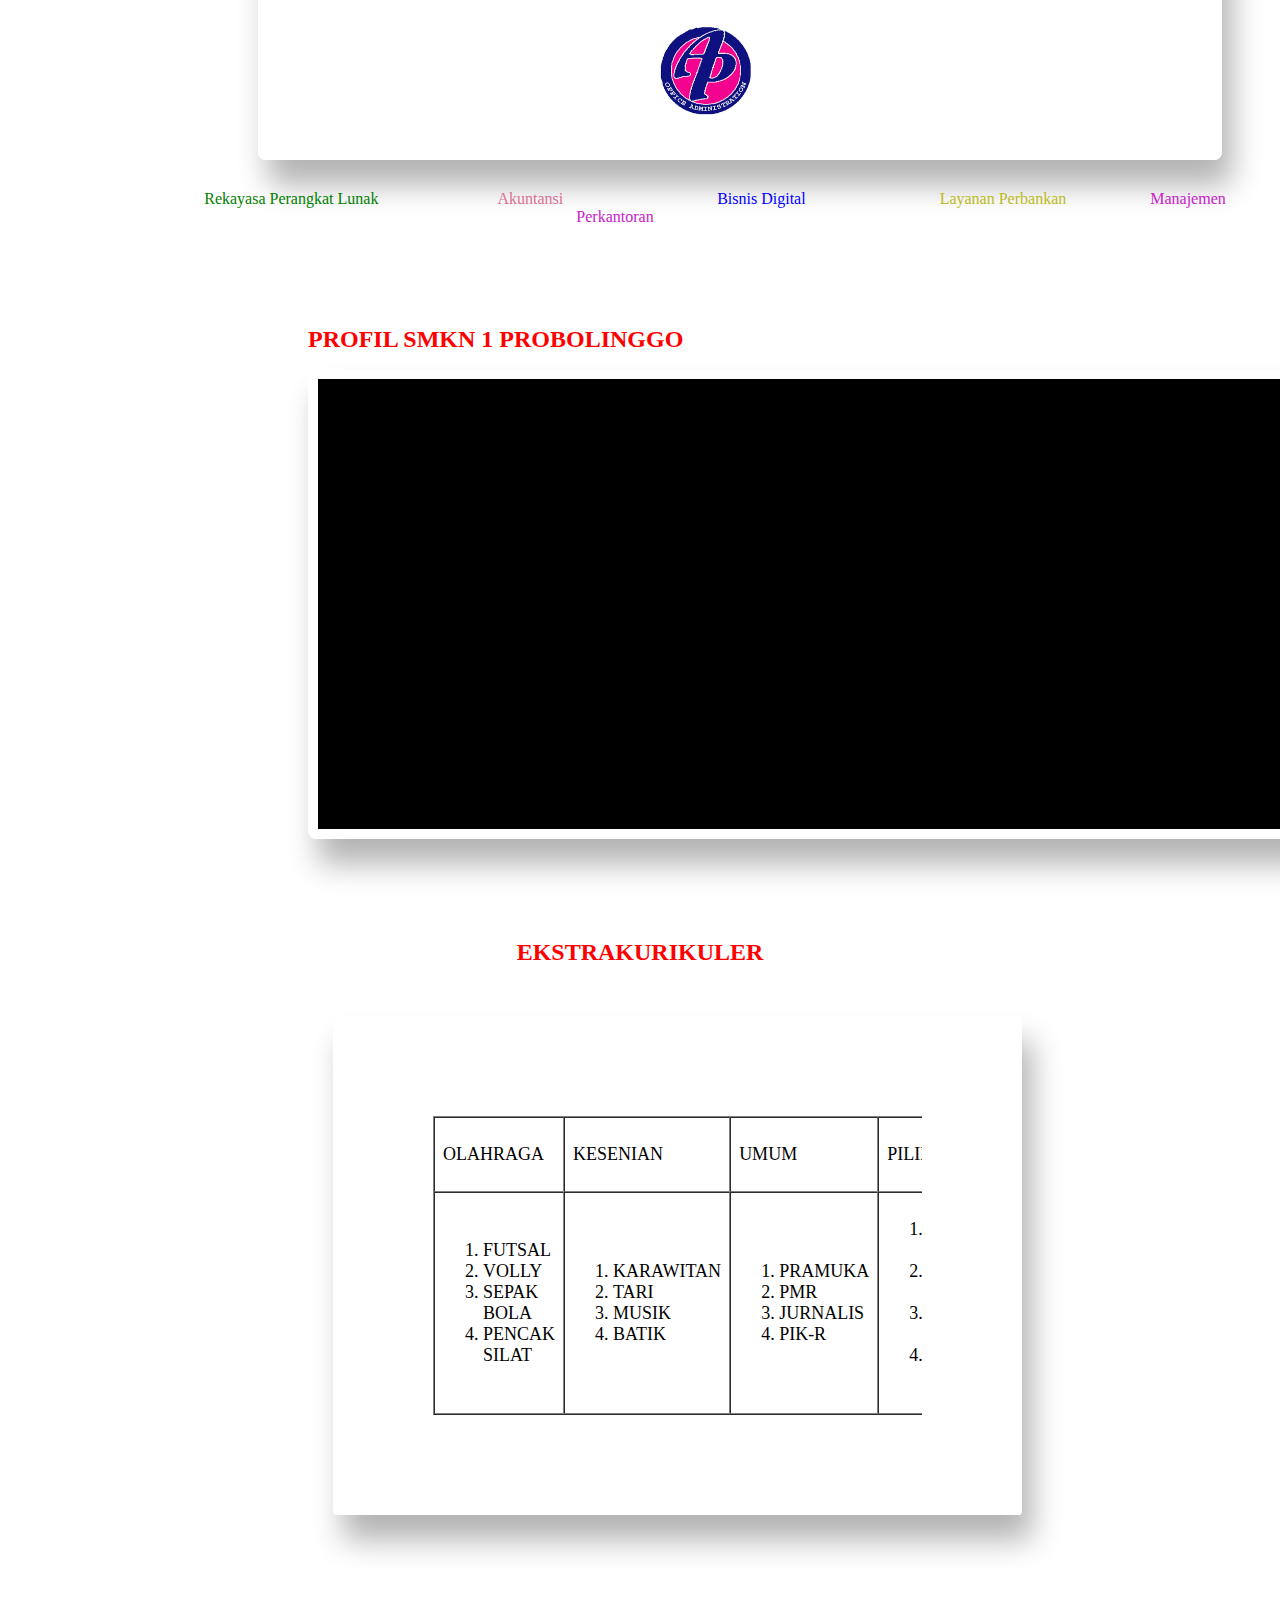
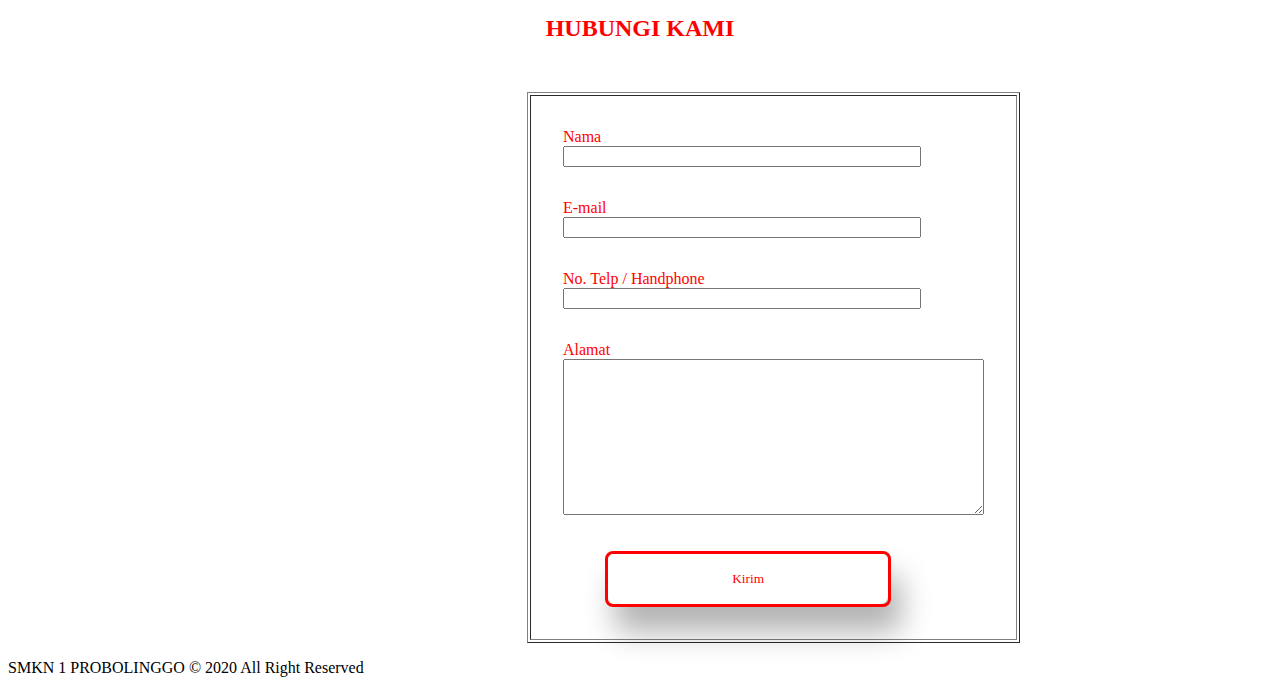
==== commit 8ded6f25: "Update index.html" ====
--- a/index.html
+++ b/index.html
@@ -94,7 +94,7 @@
         </div>
         <h1 id="ekstra" class="headcont">EKSTRAKURIKULER</h1>
     <div class="extra">    
-        <table border="0" cellpadding="8" cellspacing="0">
+        <table border="1" cellpadding="8" cellspacing="0">
                 <tr>
                     <td>
                 <p>OLAHRAGA</p> 
--- a/style.css
+++ b/style.css
@@ -198,7 +198,7 @@
         border-radius: 8px;
         box-shadow: 10px 25px 30px rgba(0,0,0,0.3);
 }
-.buttatas {margin-left: 15px;
+.buttatas {margin-left: 239px;
 }
 .headcont {text-align: center;
            color: red;
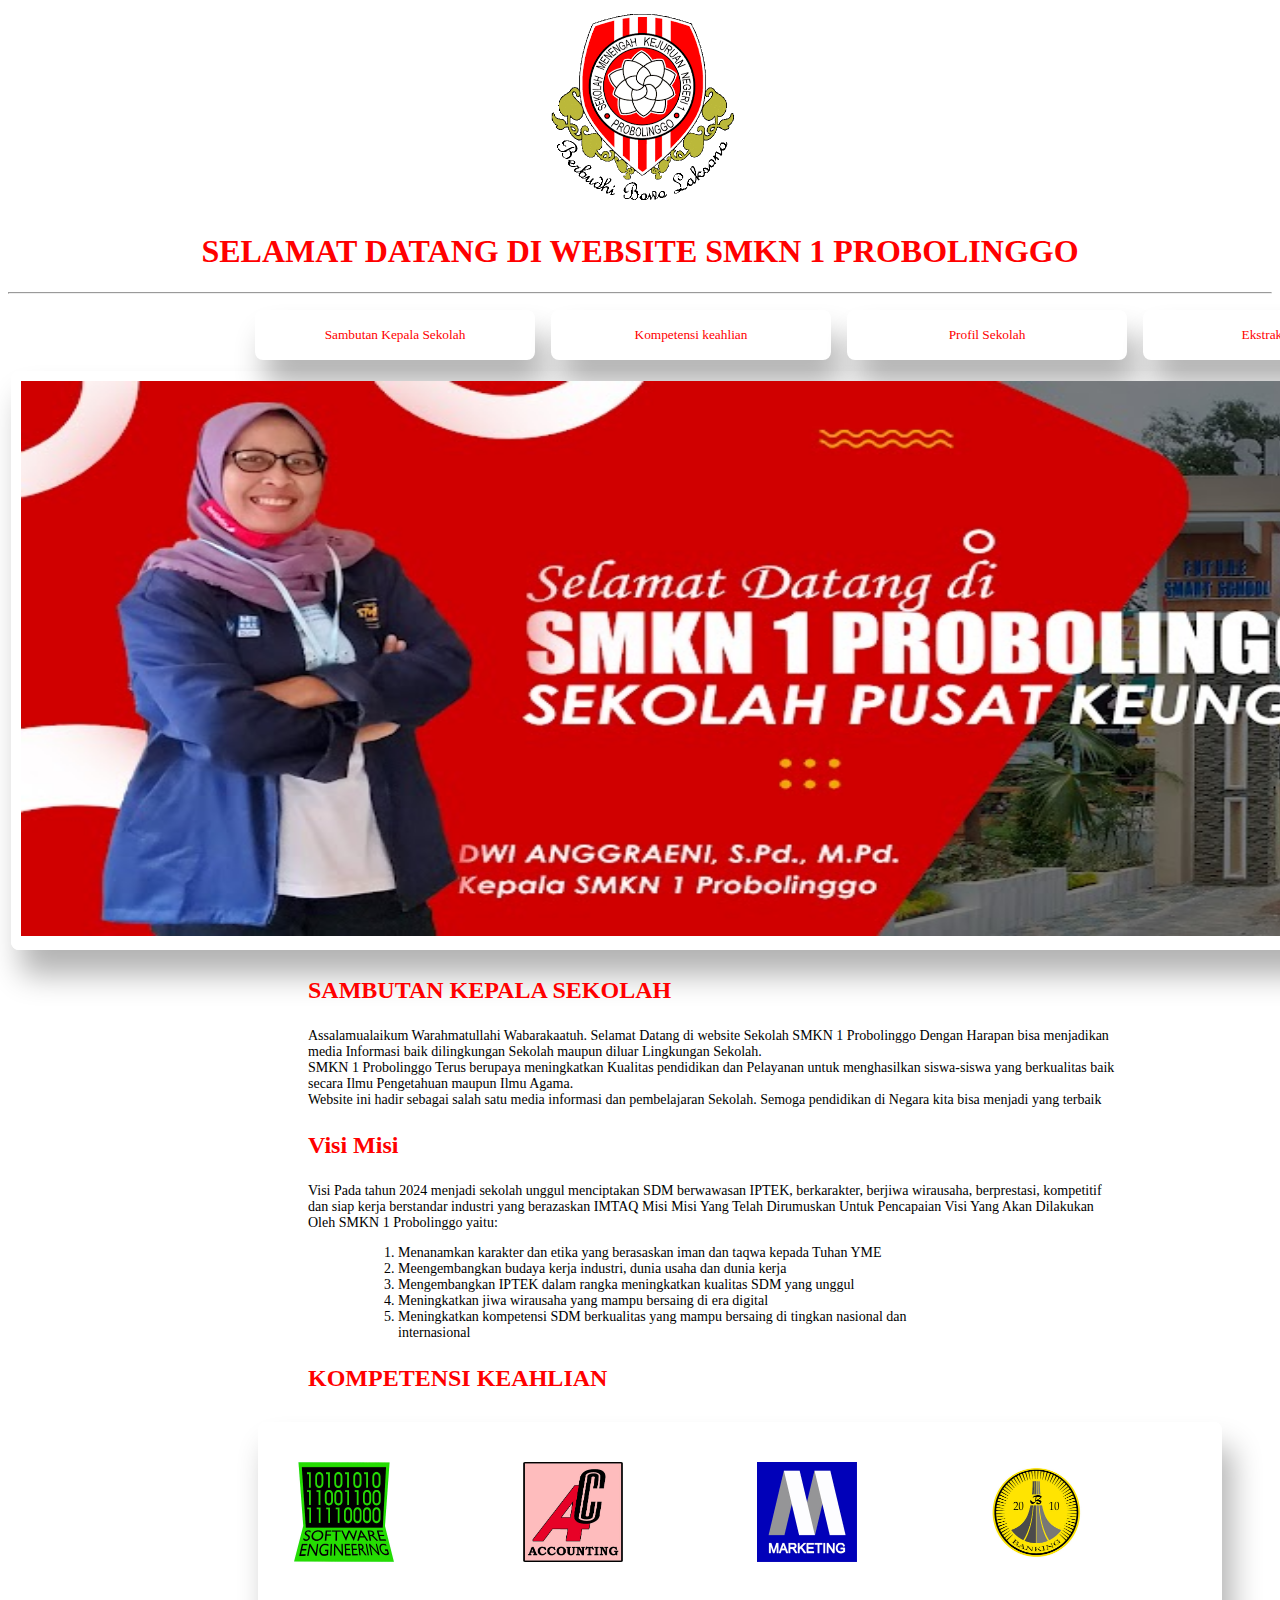
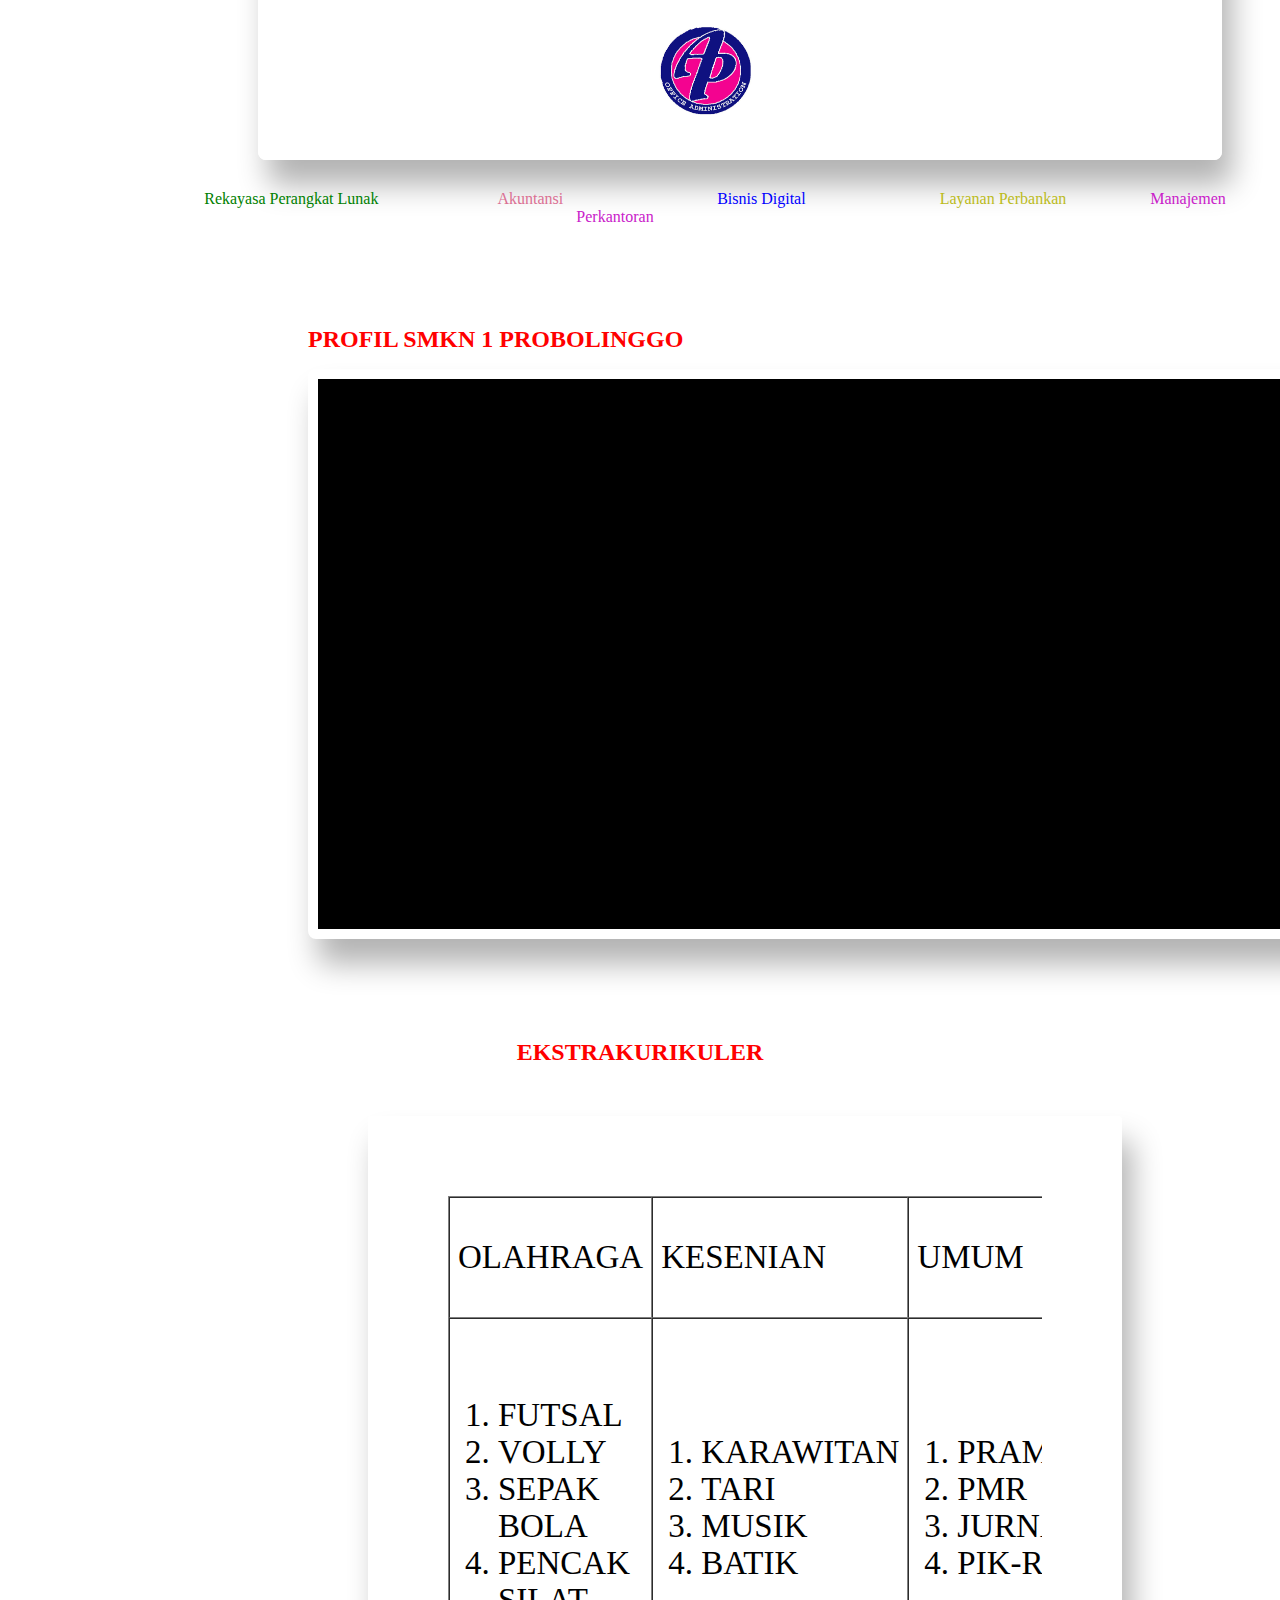
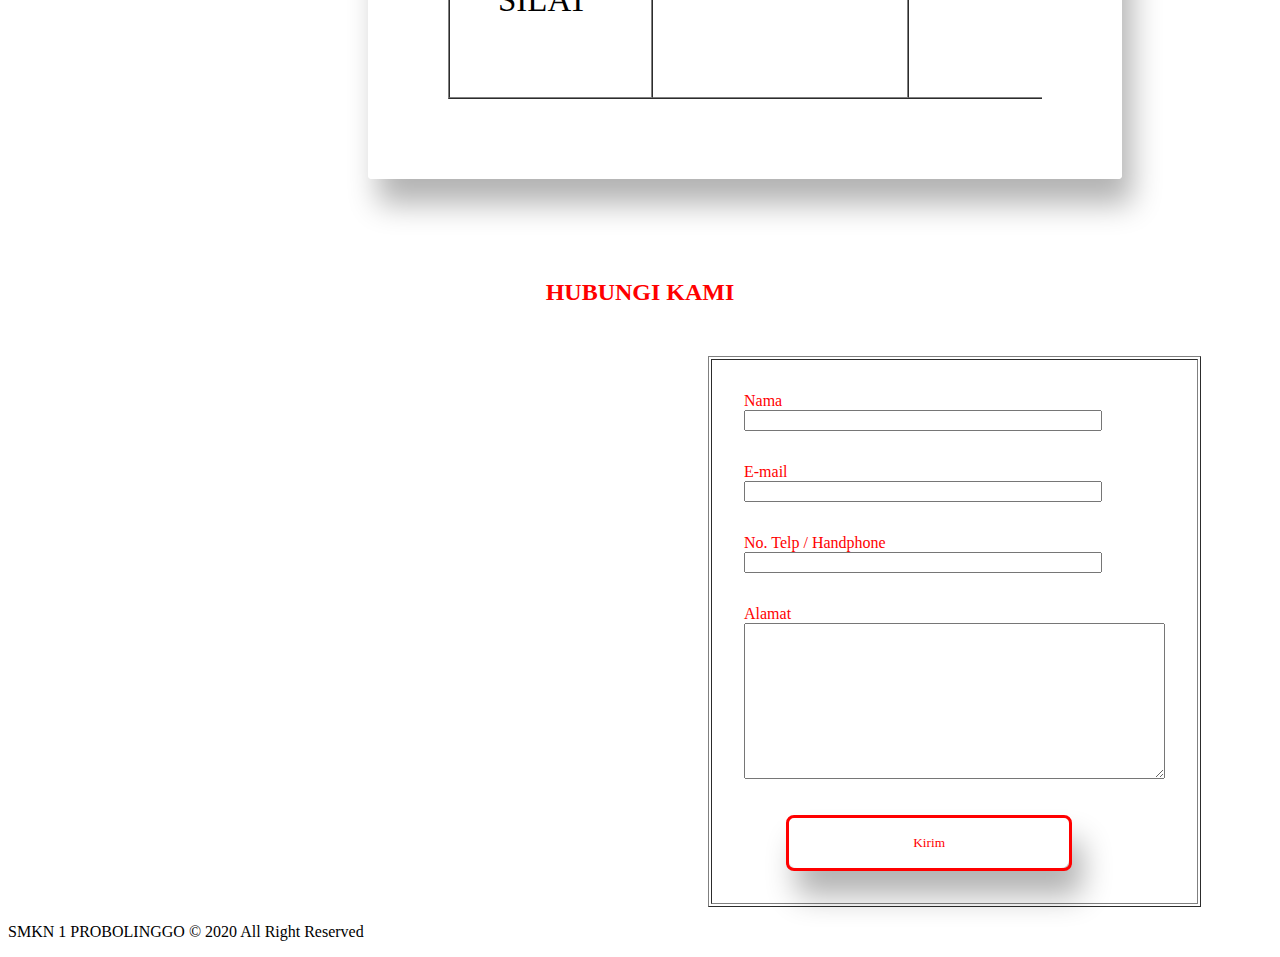
==== commit 47876ef3: "size and margins" ====
--- a/index.html
+++ b/index.html
@@ -90,7 +90,7 @@
     </div>
         <h1 id="profil" class="isihead">PROFIL SMKN 1 PROBOLINGGO</h1>
         <div class="video">
-                <iframe width="600" height="450" src="https://www.youtube.com/embed/6bnVqFdnO_o" title="YouTube video player" frameborder="0" allow="accelerometer; autoplay; clipboard-write; encrypted-media; gyroscope; picture-in-picture; web-share" allowfullscreen></iframe>
+                <iframe width="1500" height="550" src="https://www.youtube.com/embed/6bnVqFdnO_o" title="YouTube video player" frameborder="0" allow="accelerometer; autoplay; clipboard-write; encrypted-media; gyroscope; picture-in-picture; web-share" allowfullscreen></iframe>
         </div>
         <h1 id="ekstra" class="headcont">EKSTRAKURIKULER</h1>
     <div class="extra">    
--- a/style.css
+++ b/style.css
@@ -144,8 +144,8 @@
 .video {text-align: center;
         margin-bottom: 35px;
         background-color: black;
-        width: 1050px;
-        height: 450px;
+        width: 1500px;
+        height: 550px;
         margin-left: 300px;
         margin-right: 300px;
         margin-bottom: 100px;
@@ -158,21 +158,21 @@
 }
 .extra {
         font-family: cursive;
-           font-size: 18px;
-           text-align: left; 
-           margin-left: 325px;
-           margin-right: 250px;
+           font-size: 33px;
+           text-align: left; 
+           margin-left: 360px;
+           margin-right: 150px;
            margin-bottom: 100px;
            top: 50%;
         left: 50%;
         overflow: hidden;
-        border: 100px solid #ffffff;
+        border: 80px solid #ffffff;
         border-radius: 4px;
         box-shadow: 10px 25px 30px rgba(0,0,0,0.3);
 }
 .kontakcor {
         position: relative;
-        margin-left: 519px;
+        margin-left: 700px;
         color: red;
         font-family: cursive;
 }
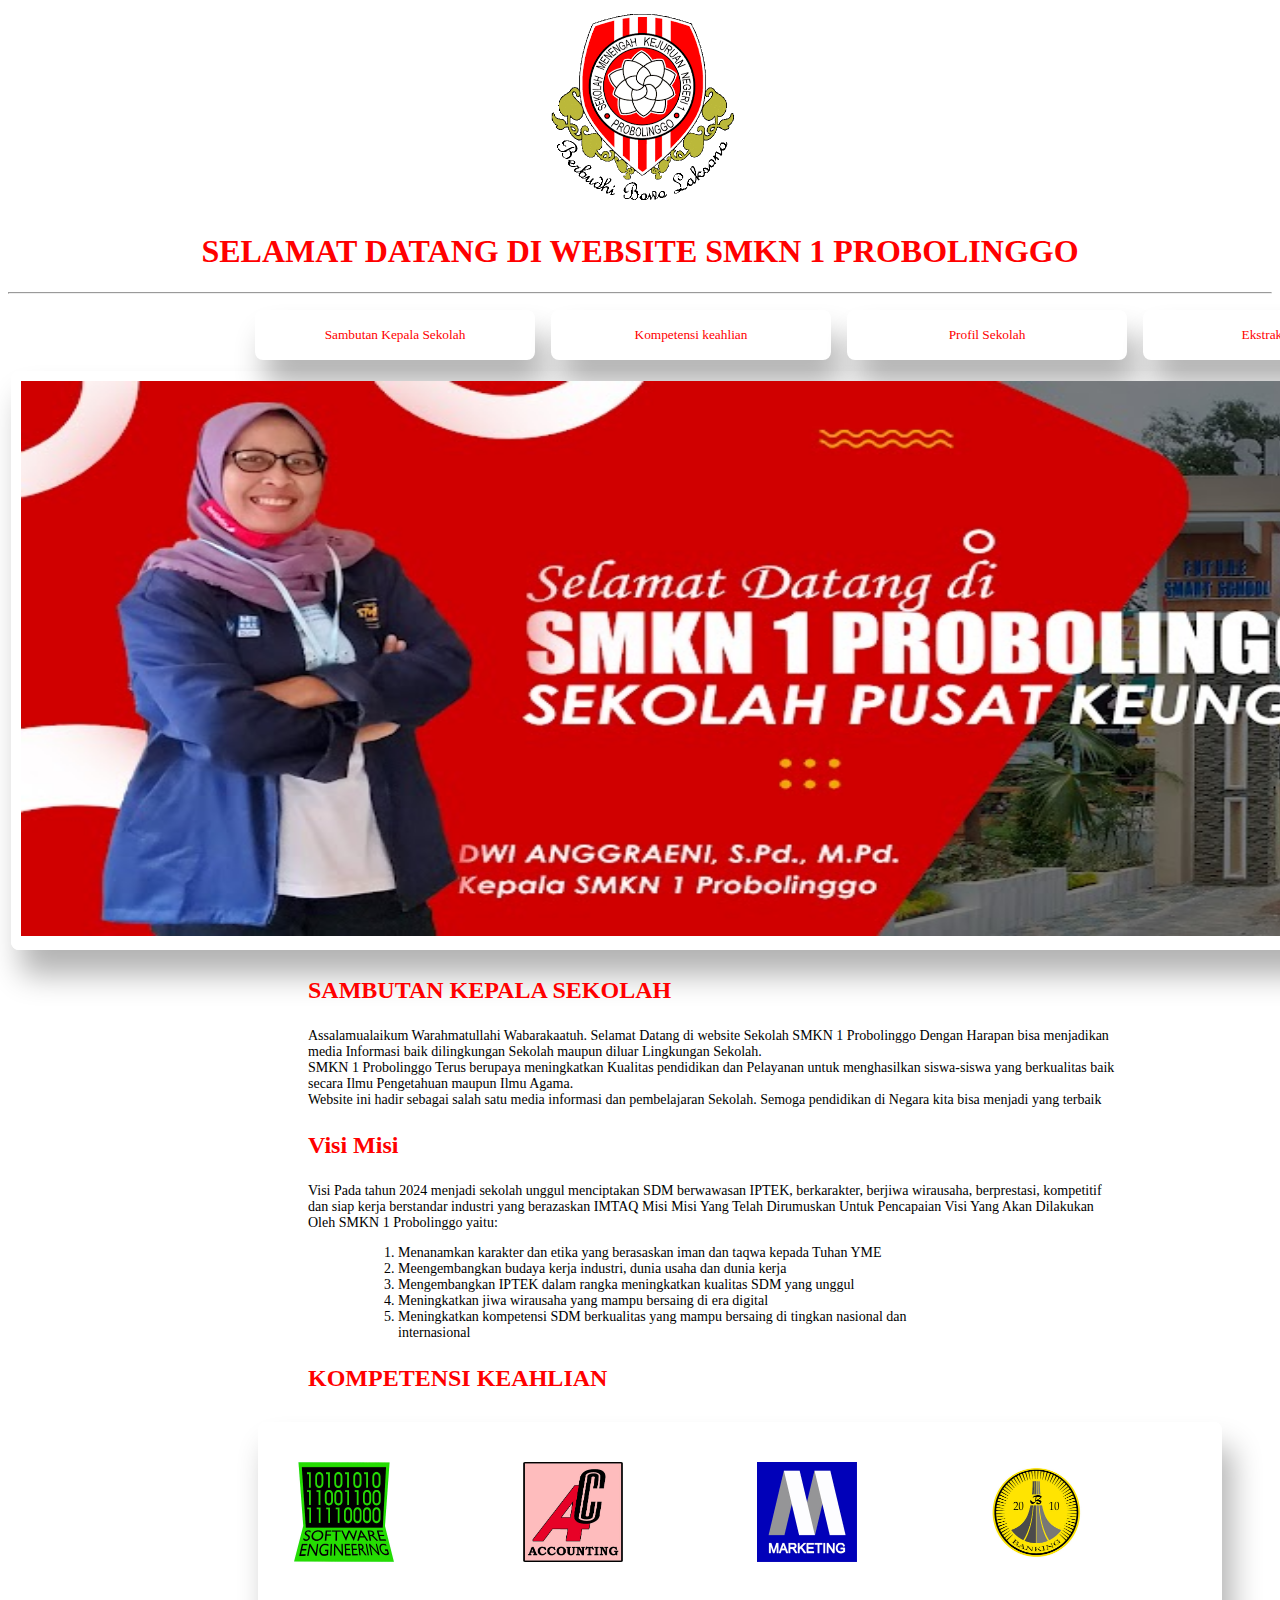
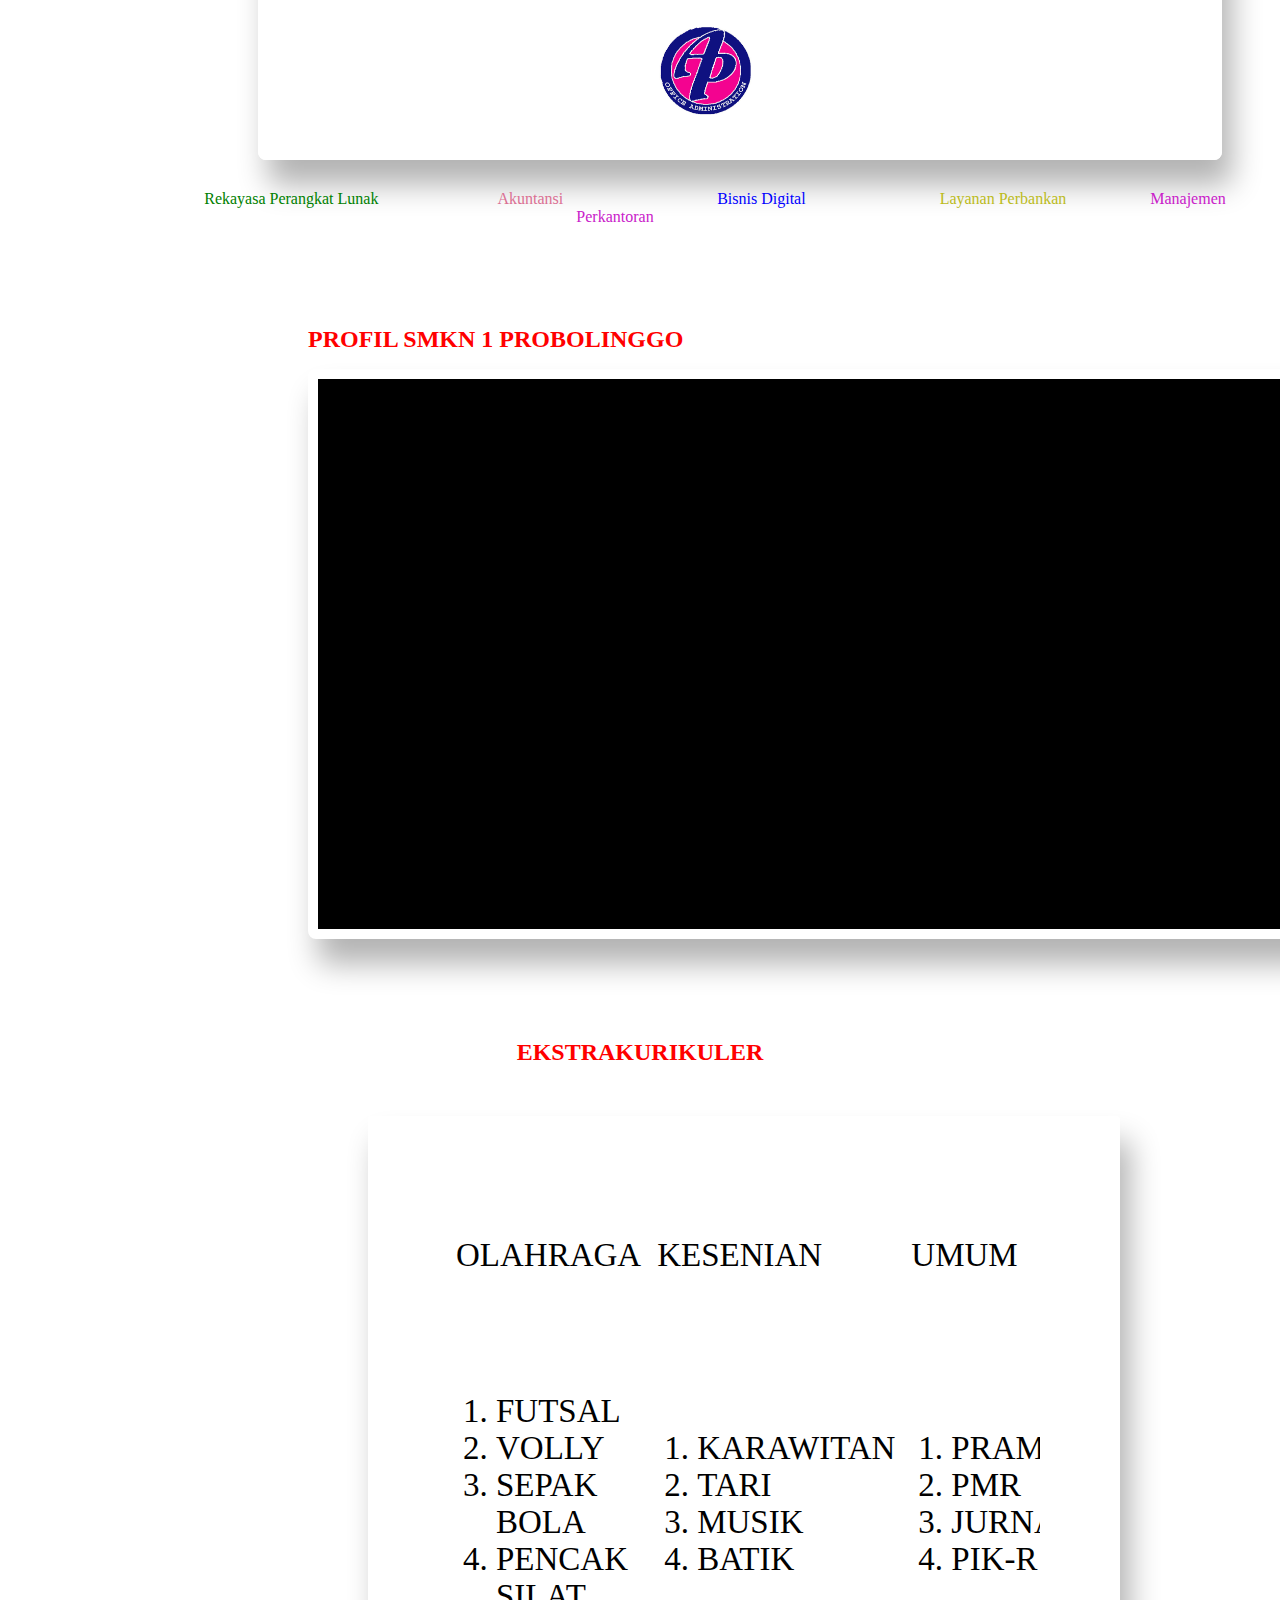
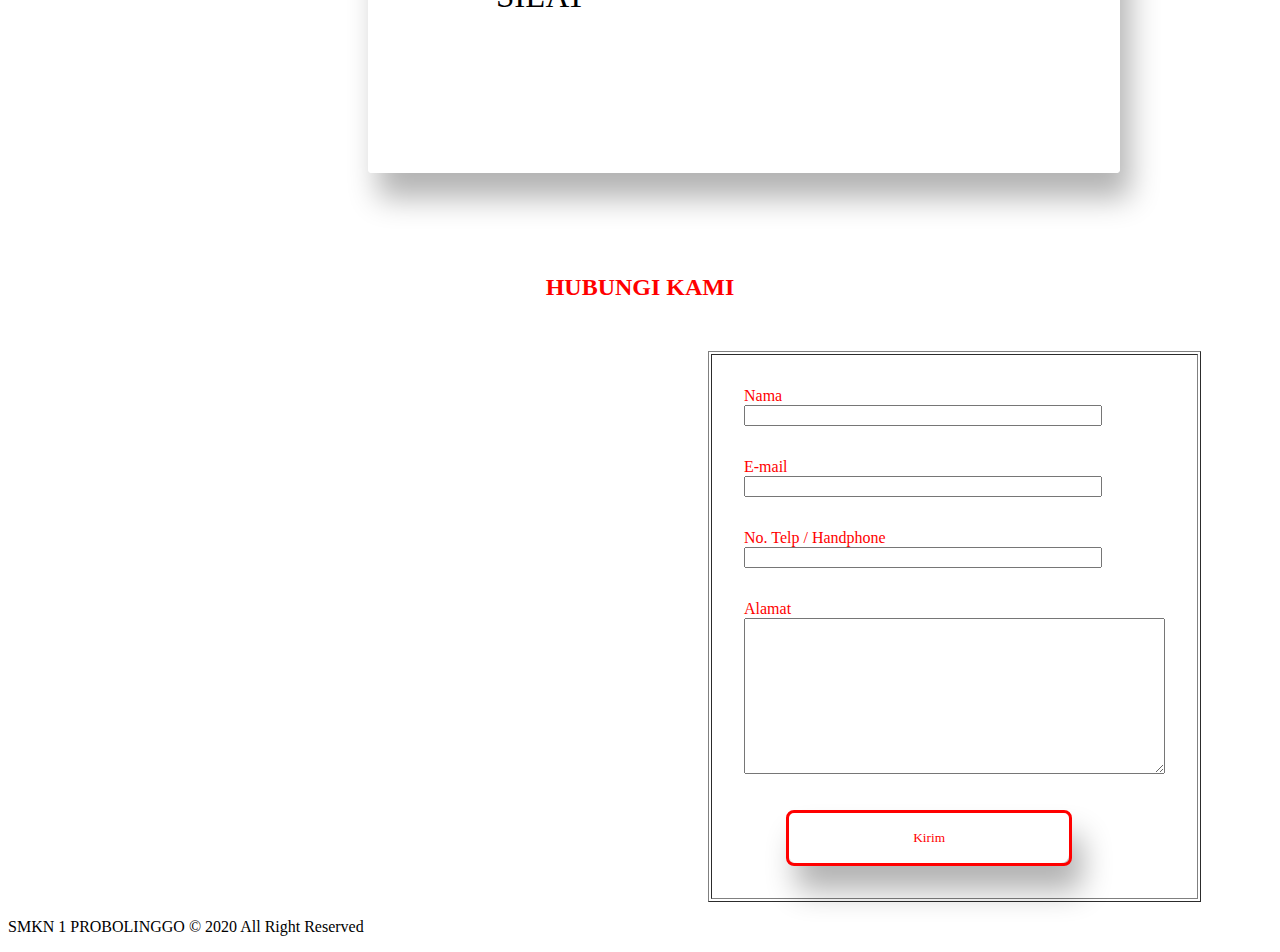
==== commit c48b93cf: "Update index.html" ====
--- a/index.html
+++ b/index.html
@@ -94,7 +94,7 @@
         </div>
         <h1 id="ekstra" class="headcont">EKSTRAKURIKULER</h1>
     <div class="extra">    
-        <table border="1" cellpadding="8" cellspacing="0">
+        <table border="0" cellpadding="8" cellspacing="0">
                 <tr>
                     <td>
                 <p>OLAHRAGA</p> 
--- a/style.css
+++ b/style.css
@@ -161,8 +161,8 @@
            font-size: 33px;
            text-align: left; 
            margin-left: 360px;
-           margin-right: 150px;
-           margin-bottom: 100px;
+           margin-right: 152px;
+           margin-bottom: 101px;
            top: 50%;
         left: 50%;
         overflow: hidden;
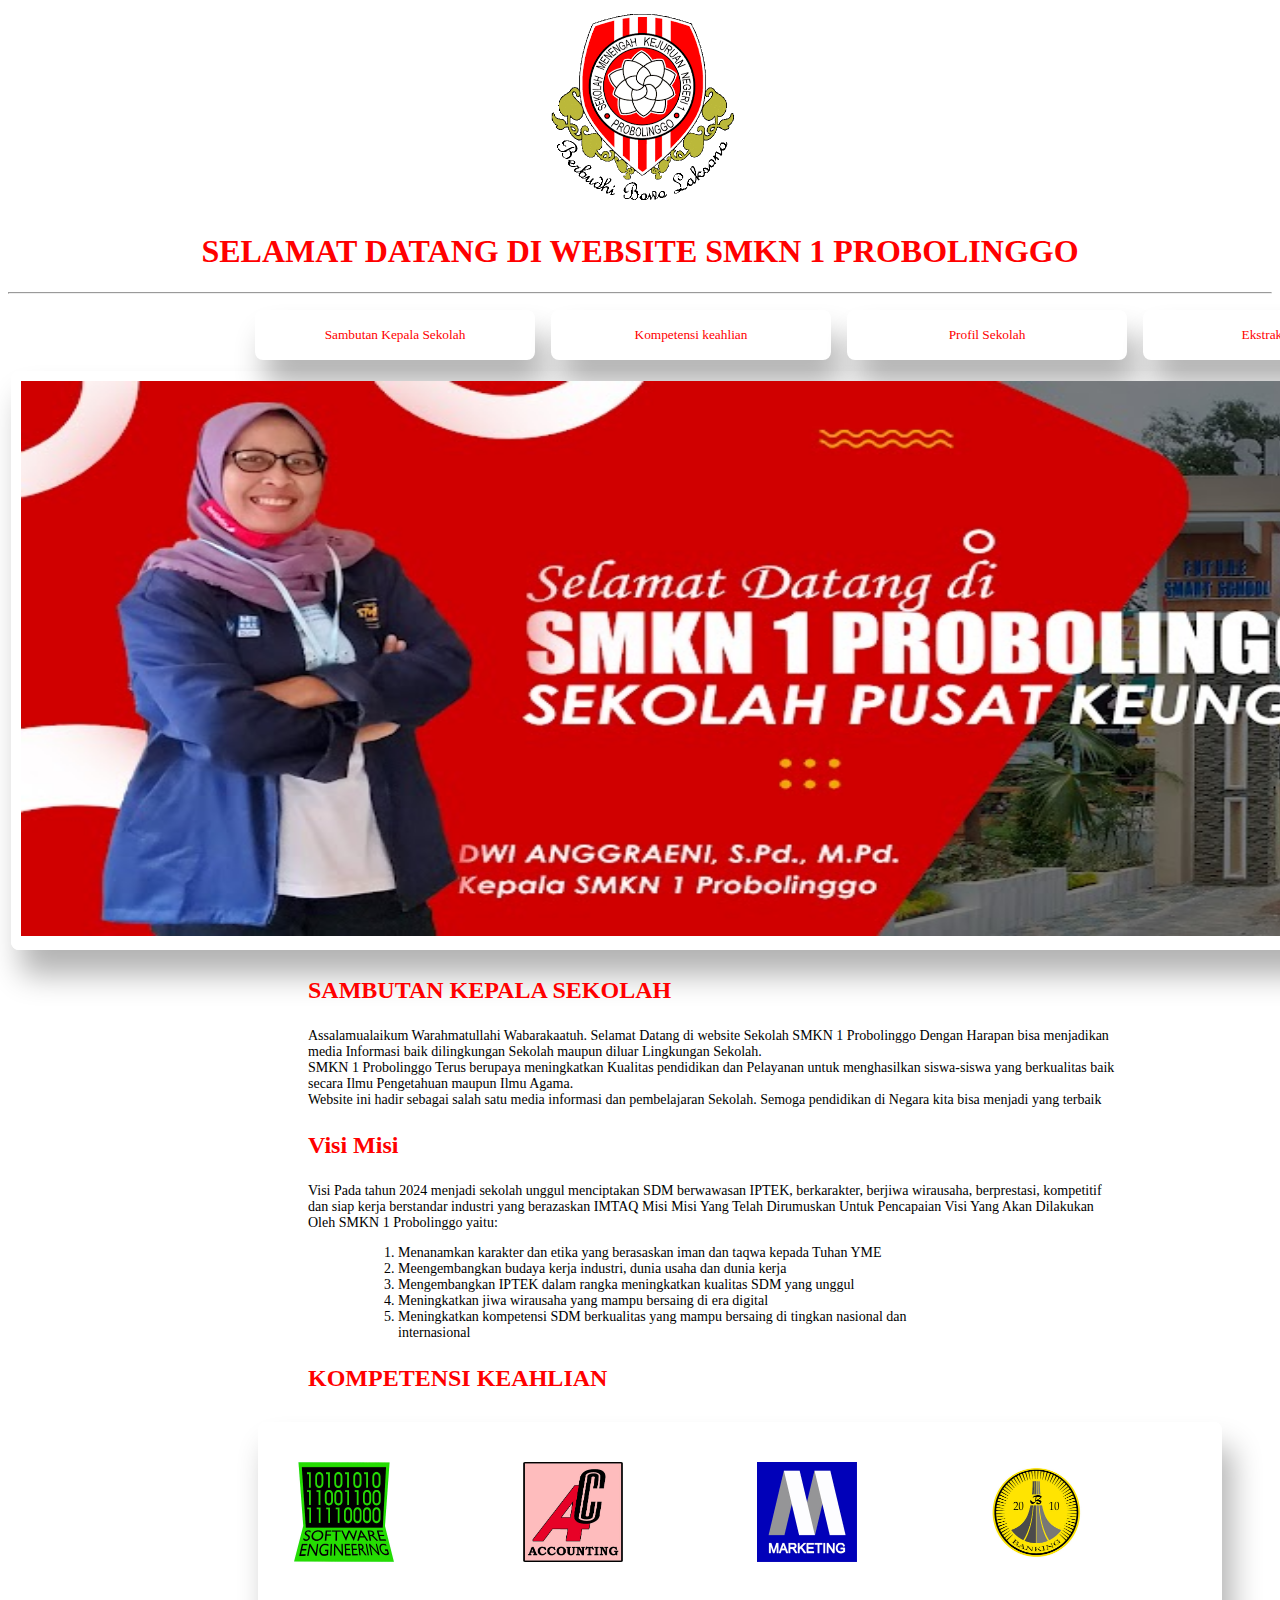
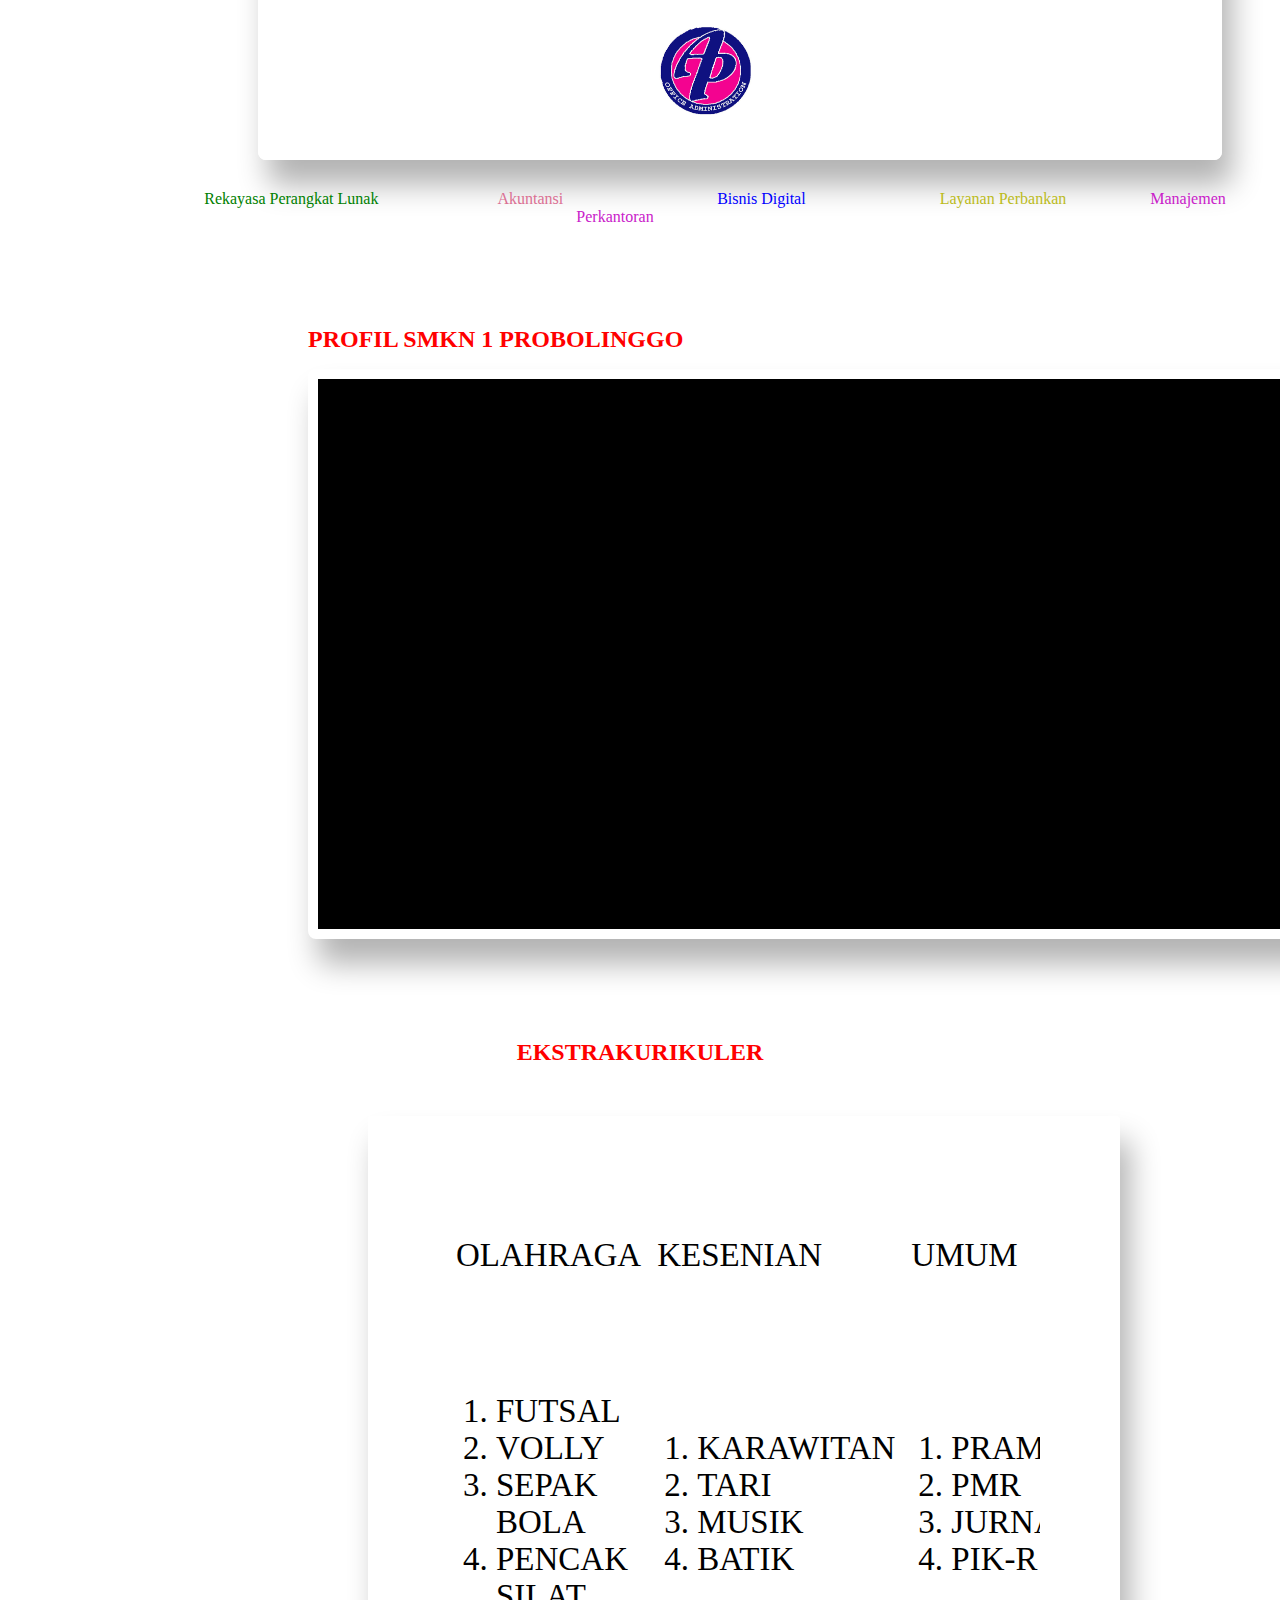
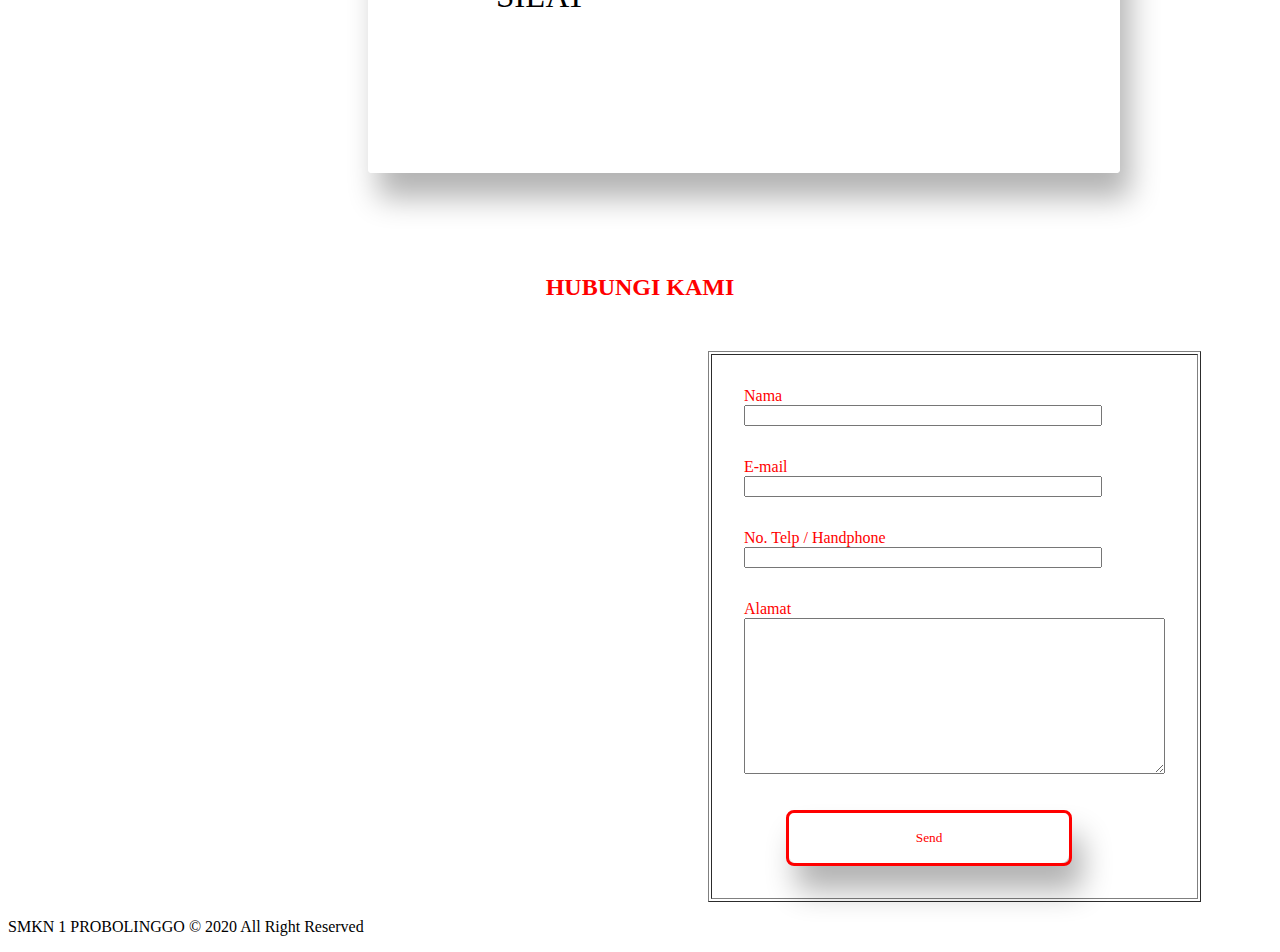
==== commit 0669a532: "index upt" ====
--- a/index.html
+++ b/index.html
@@ -184,7 +184,7 @@
                            <tr>
                                 <td>
                                     <div class="buttkirim">
-                                        <button><a href="" class="tombolatas" class="field">Kirim</a></button>
+                                        <button><a href="" class="tombolatas" class="field">Send</a></button>
                                     </div>
                                 </td>
                            </tr>
